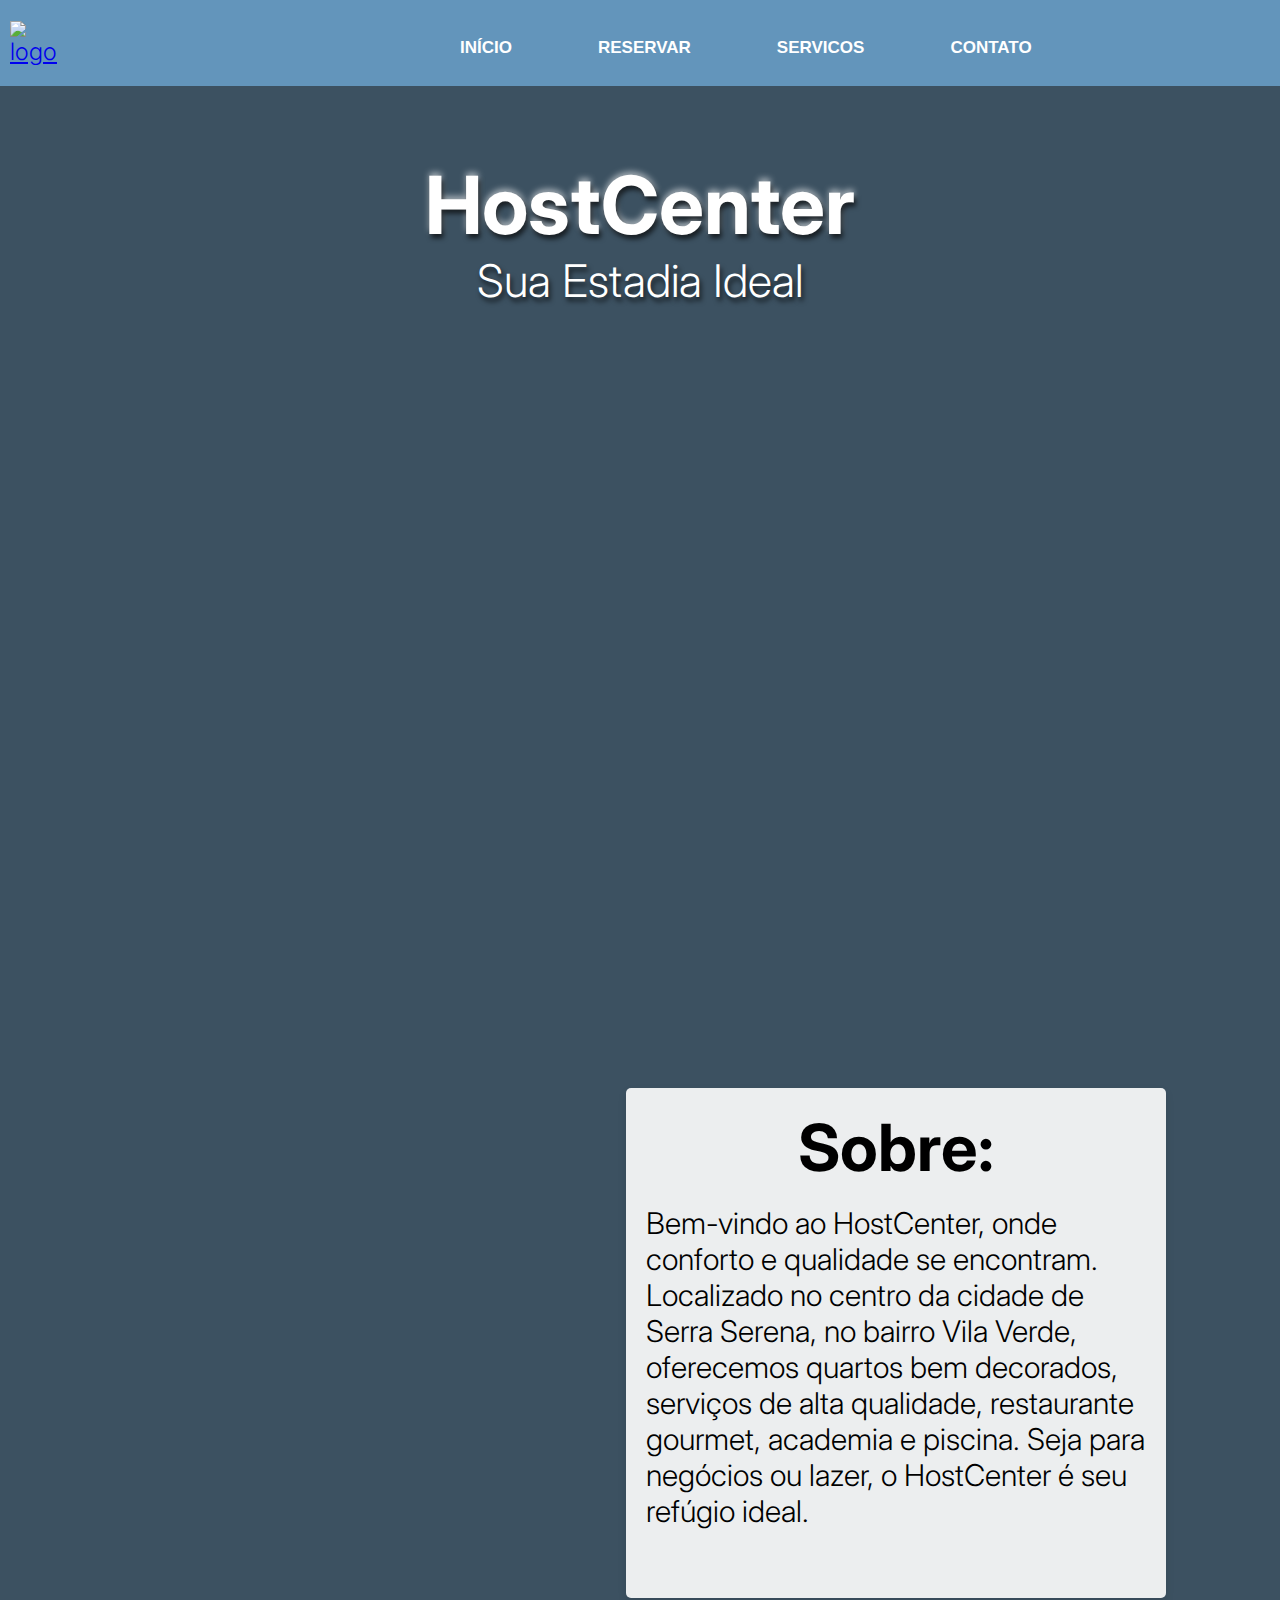
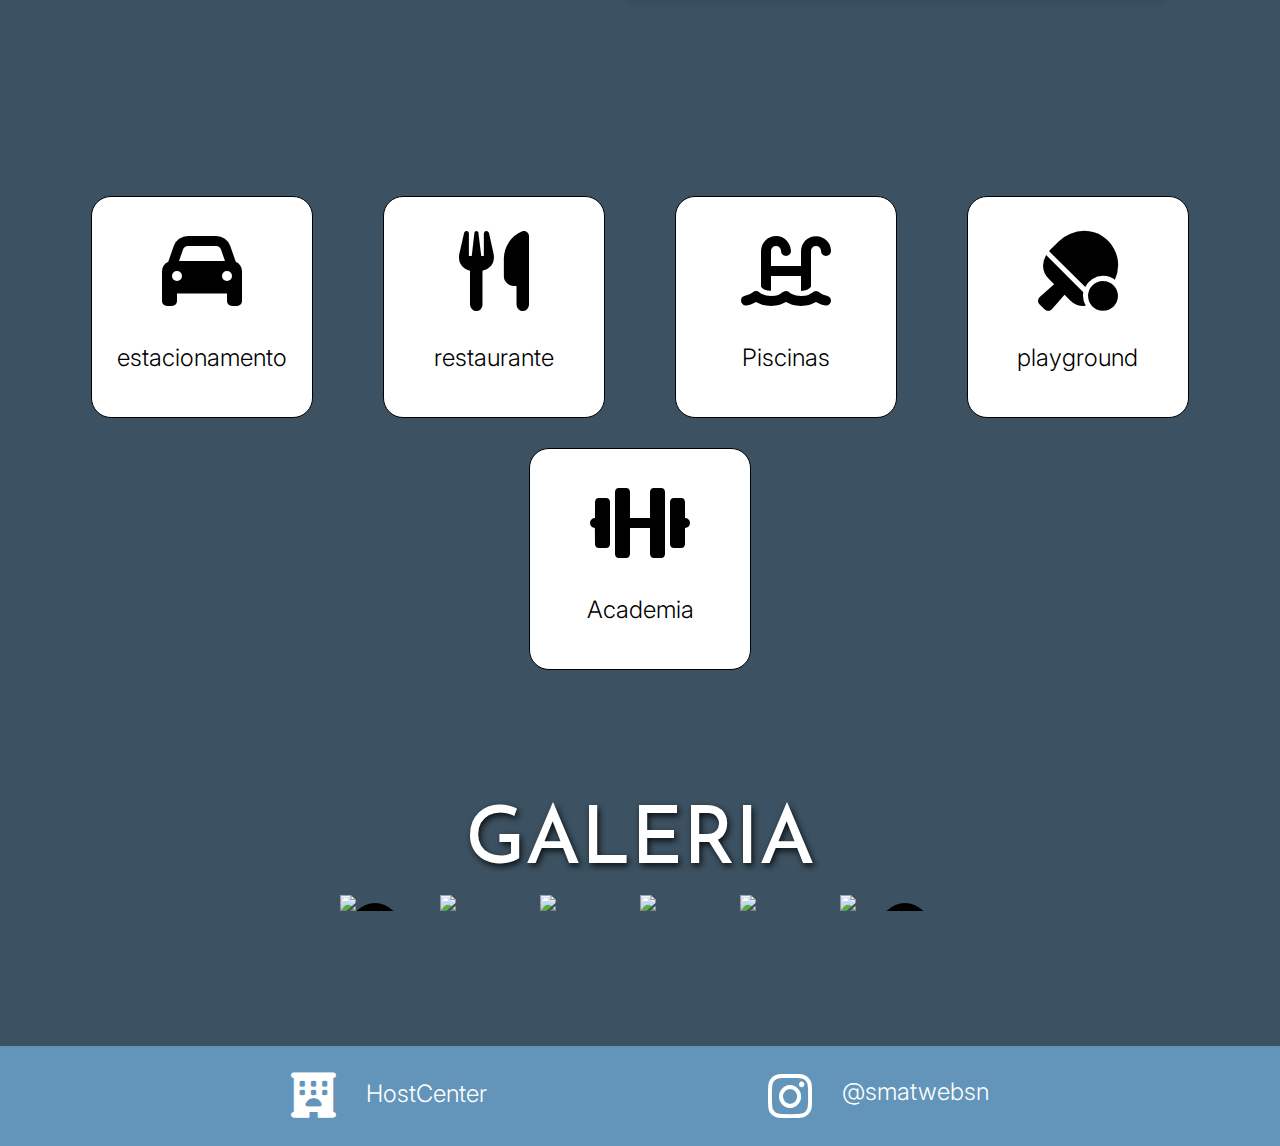
==== index.html @ 7dfc0ca2 "footer" ====
<!DOCTYPE html>
<html lang="pt-BR">
<head>
    <meta charset="UTF-8">
    <meta name="viewport" content="width=device-width, initial-scale=1.0">
    <title>Document</title>
    <link rel="stylesheet" href="css/index.css">
    <script src="js/index.js" defer></script>
    <title>HostCenter - Sua estadia Ideal</title>
    <link rel="stylesheet" href="https://cdnjs.cloudflare.com/ajax/libs/font-awesome/6.0.0-beta3/css/all.min.css">
    <link rel="preconnect" href="https://fonts.googleapis.com">
    <link rel="preconnect" href="https://fonts.gstatic.com" crossorigin>
    <link href="https://fonts.googleapis.com/css2?family=Inter:ital,opsz,wght@0,14..32,100..900;1,14..32,100..900&family=Reem+Kufi:wght@400..700&display=swap" rel="stylesheet">
</head>
<body>
    <header>
        <div id="container">
            <a href="index.html"><img class= "logo" src="./img/logo.png" alt="logo"></li></a>
            <nav>
                <ul>
                    <div id="navEsquerda">
                        <li><h3><a href="./index.html">início</a></h3></li>
                        <li><h3><a href="./reservar.html">Reservar</a></h3></li>
                        <li><h3><a href="./servicos.html">Servicos</a></h3></li>
                        <li><h3><a href="./contato.html">Contato</a></h3></li>
                        <li><h3><a id="login" href="./login.html">Entrar</a></h3></li>
                    </div>
                </ul>
            </nav>
        </div>
    </header>
    <section id="secao1">
        <h1>HostCenter</h1>
        <p>Sua Estadia Ideal</p>
    </section>
    <section id="secao2">
        <div class="imgSobre">
            <div class="sobre">
                <h1>Sobre:</h1>
                <p>Bem-vindo ao HostCenter, onde conforto e qualidade se encontram. Localizado no centro da cidade de Serra Serena, no bairro Vila Verde, oferecemos quartos bem decorados, serviços de alta qualidade, restaurante gourmet, academia e piscina. Seja para negócios ou lazer, o HostCenter é seu refúgio ideal.</p>
            </div>
        </div>
        <div id="recursos">
            <div class="recurso">
                <i class="fa-solid fa-car"></i>
                <p>estacionamento</p>
            </div>
            <div class="recurso">
                <i class="fa-solid fa-utensils"></i>
                <p>restaurante</p>
            </div>
            <div class="recurso">
                <i class="fa-solid fa-water-ladder"></i>
                <p>Piscinas</p>
            </div>
            <div class="recurso">
                <i class="fa-solid fa-table-tennis-paddle-ball"></i>
                <p>playground</p>
            </div>
            <div class="recurso">
                <i class="fa-solid fa-dumbbell"></i>
                <p>Academia</p>
            </div>
        </div>
    </section>
    <section id="secao3">
        <h1>GALERIA</h1>
        <div class="carossel">
            <div class="imgCarossel">
                <img class="galeriaImg" src="./img/galeria1.png">
                <img class="galeriaImg" src="./img/galeria2.png">
                <img class="galeriaImg" src="./img/galeria3.png">
                <img class="galeriaImg" src="./img/galeria4.png">
                <img class="galeriaImg" src="./img/galeria5.png">
                <img class="galeriaImg" src="./img/galeria6.png">
            </div>
            <button class="anterior" onclick="anterior()"><i class="fa-solid fa-angle-left"></i></button>
            <button class="proximo" onclick="proximo()"><i class="fa-solid fa-angle-right"></i></button>
        </div>
    </section>
    <footer>
        <div class="flex" id="footerHostCenter">
            <i id="hotel" class="fa-solid fa-hotel"></i>
            <p>HostCenter</p> 
        </div>
        <div class="flex">
            <i class="fa-brands fa-instagram"></i>
            <p>@smatwebsn</p>
        </div>
    </footer>
</body>
</html>
---- css/index.css ----
/* pagina */
*{
    margin: 0;
    padding: 0;
}

body {
    background: rgba(45, 68, 85, 0.93);
    font-size:x-large;
    font-family: "Inter", sans-serif;
    font-optical-sizing: auto;
    font-weight:300;
    font-style: normal;
}
/* fim pagina */
/* cabeçalho */
header {
    background-color: rgba(99, 149, 187, 1);
    color:white;
    padding: 10px;
    text-align: center;
}

#container {
    max-width: 1300px;
    margin: 0 auto;
    display: flex;
    justify-content: space-between;
    align-items: center;
}

.logo {
    width: 55px;
    
}
#navEsquerda{
    margin-left: 40vh;
    display: flex;
}

nav {
    flex-grow: 1;
    display: flex;
    justify-content: center;
}

nav ul {
    list-style: none;
    display: flex;
    margin: 0;
    padding: 0;
    gap: 20px;
}

nav ul li {
    padding: 16px;
}

nav ul li a {
    color:white;
    text-decoration: none;
    font-size: 17px;
    font-weight: bold;
    font-family: "Outfit", sans-serif;
    text-transform: uppercase;
    margin: 0 3vh;
}

a{
    transition: color 0.3s;
}

a:hover{
    color:rgb(185, 185, 185);
}

#login {
    margin-left: 30vh;
}
/* fim cabeçalho */
/* seção 1 */
#secao1{
    background: url('../img/fundo.jpeg')
    no-repeat center center;
    background-size: cover;
    height: 90vh;
    display: flow-root;
    width: 100%;
    
}
#secao1 h1{
    text-align: center;
    color: white;
    font-size: 80px;
    text-shadow: 2px 4px 5px rgba(0, 0, 0, 0.685), 
    0px -3px 6px rgba(255, 255, 255, 0.558);
    margin-top: 70px;
    
}
#secao1 p{
    text-align: center;
    color: white;
    font-size: 45px;
    text-shadow: 2px 4px 5px rgba(0, 0, 0, 0.685);
}

/* fim seção 1 */
/* secão 2 */

/* sobre */
#secao2{
    margin-top: 150px;
}
.imgSobre {
    background: url('../img/check-in.png') no-repeat center center;
    background-size: cover;
    height: 600px;
    width: 1300px;
    position: relative;
    border-radius: 20px;
    margin: 50px auto;
    max-width: 90%;
    min-width: 600px;
}

.sobre {
    position: absolute;
    top: 7%;
    right: 50px;
    background-color: rgba(255, 255, 255, 0.9);
    padding: 20px;
    width: 500px;
    height: 470px;
    border-radius: 5px;
    box-shadow: 0 4px 8px rgba(0, 0, 0, 0.1);
    max-width: 70%;
    min-width: 450px;
}

.sobre h1 {
    font-size: 65px;
    text-align: center;
}

.sobre p {
    margin-top: 18px;
    font-size: 30px;
}
/* fim sobre */
/* recursos */
#recursos{
    display: flex;
    flex-wrap: wrap;
    justify-content: center;
    max-width: 90%;
    min-width: 600px;
    width: 1470px;
    margin: auto;
    gap: 15px;
    margin-top: 150px;
}
.recurso{
    width: 200px;
    height: 200px;
    padding: 10px;
    background-color:white;
    margin-bottom: 15px;
    margin-left: auto;
    margin-right: auto;
    border: solid 1px black;
    border-radius: 20px;
    text-align: center;
    
}
.fa-solid{
    font-size: 80px;
    margin-top: 12%;
    margin-bottom: 6%;
}
.recurso p{
    margin-top: 20px;
}

/* fim recursos */
/* fim seção 2 */
/* seção 3 */
#secao3 h1{
    text-align: center;
    color: white;
    font-size: 80px;
    text-shadow: 2px 3px 6px rgba(0, 0, 0, 0.8);
    margin-top: 90px;
    font-family: "Reem Kufi", sans-serif;
    font-optical-sizing: auto;
    font-weight:300;
    font-style: normal;
}
/* galeria */
.carossel {
    position: relative;
    width: 750px;
    margin: auto;
    overflow: hidden;
    margin-top: 50px;

    position: relative;
    width: 100%;
    max-width: 600px;
    margin: auto;
    overflow: hidden;
}

.imgCarossel {
    display: flex;
    transition: transform 0.5s ease;
}
.galeriaImg{
    width: 750px;
}

img {
    width: 100%;
}

button {
    position: absolute;
    top: 50%;
    background-color: black;
    border: none;
    padding: 10px;
    cursor: pointer;
    width: 50px;
    height: 50px;
    border-radius: 900px;
    color: white;
}
button:hover{
    border: solid rgb(82, 82, 82) 2px;
    transform: scale(1.2);
}
button .fa-solid{
    font-size: 25px;
}

.anterior {
    left: 10px;
}

.proximo {
    right: 10px;
}  
/* fim galeria */
/* fim seção 3 */
/* footer */

footer{
    margin-top: 15vh;
    background-color:rgba(99, 149, 187, 1);
    color:white;
    text-align: left;
    padding: 10px;
    bottom: 0;
    display: flex;
    justify-content: space-evenly;
    align-items: center;
    height: 80px;
}

footer a{
    text-decoration: none;
    color: black;
}

.fa-instagram{
    font-size: 50px;
}
.fa-hotel{
    font-size: 45px;
    margin-bottom: 25px;
}
.flex{
    display: flex;
}
.flex p{
    margin-top: 6px;
    margin-left: 30px;
}
#footerHostCenter p{
    margin-top: 30px;
}
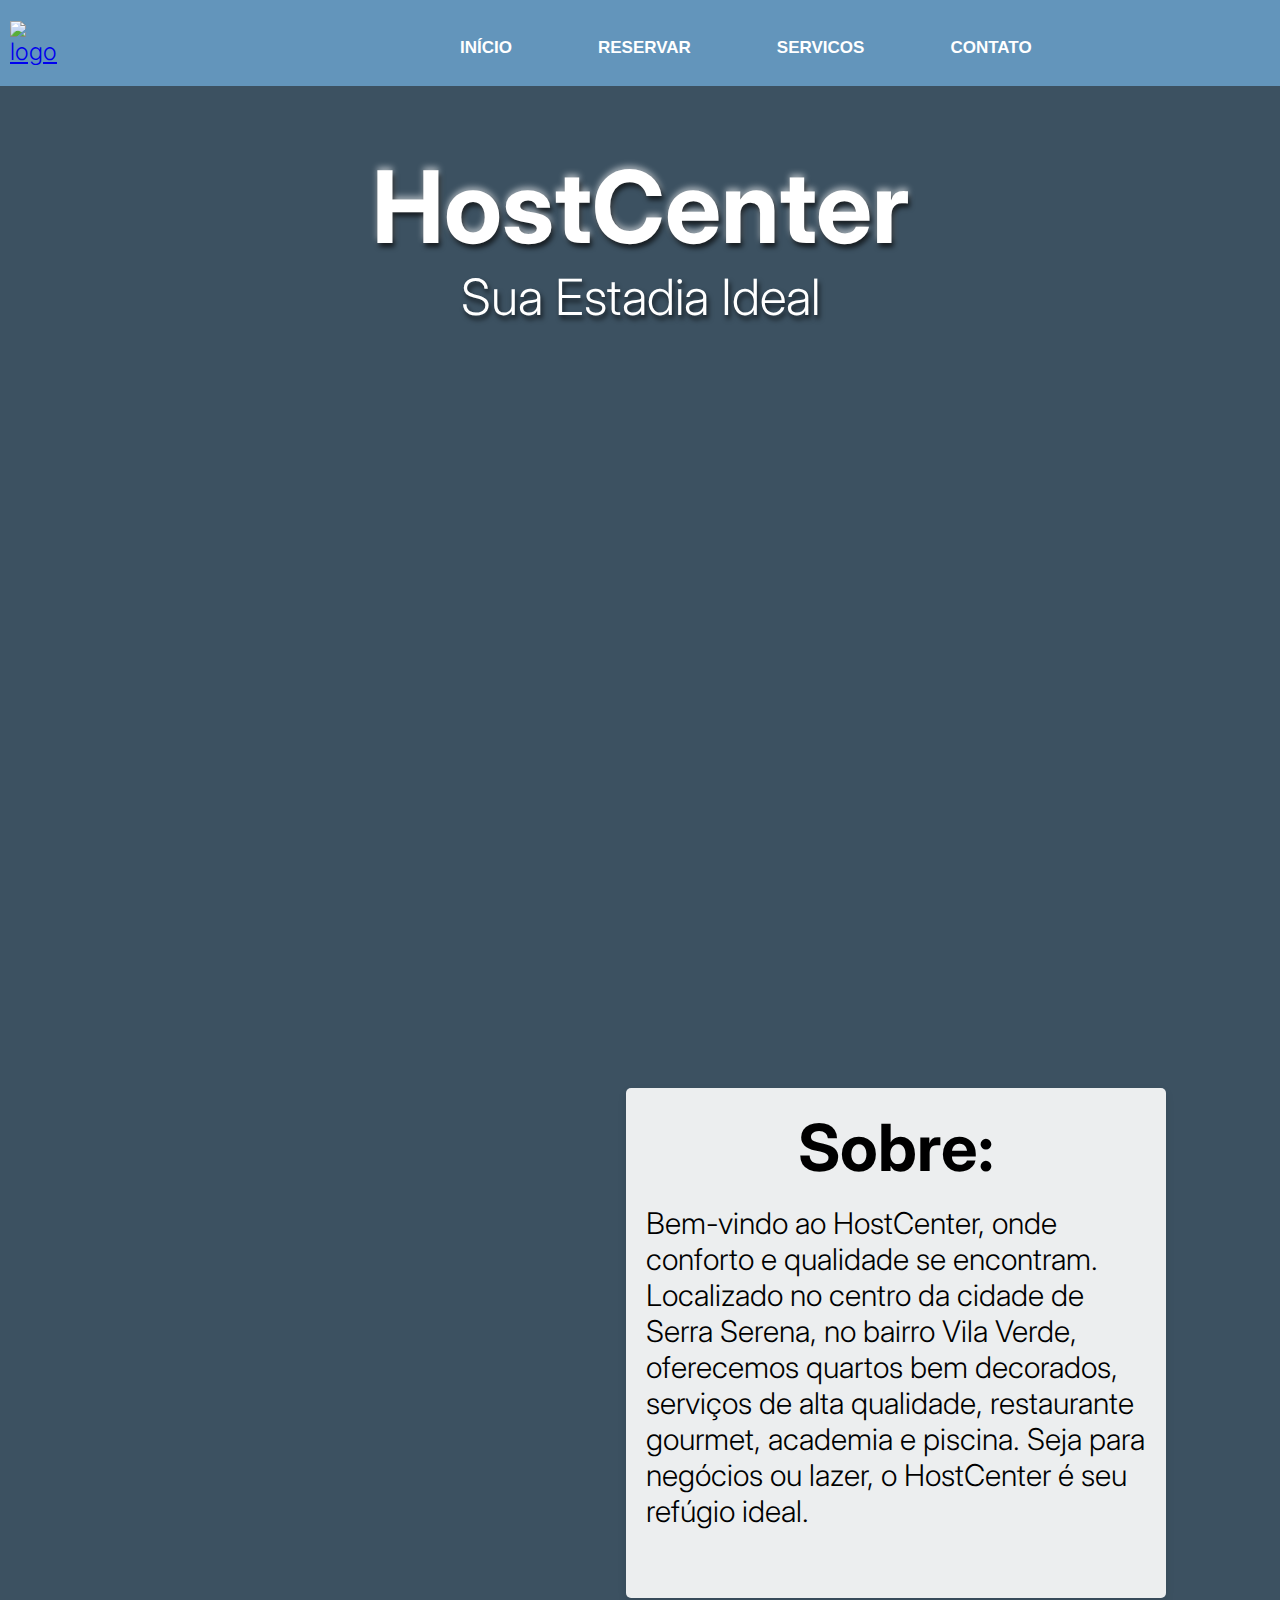
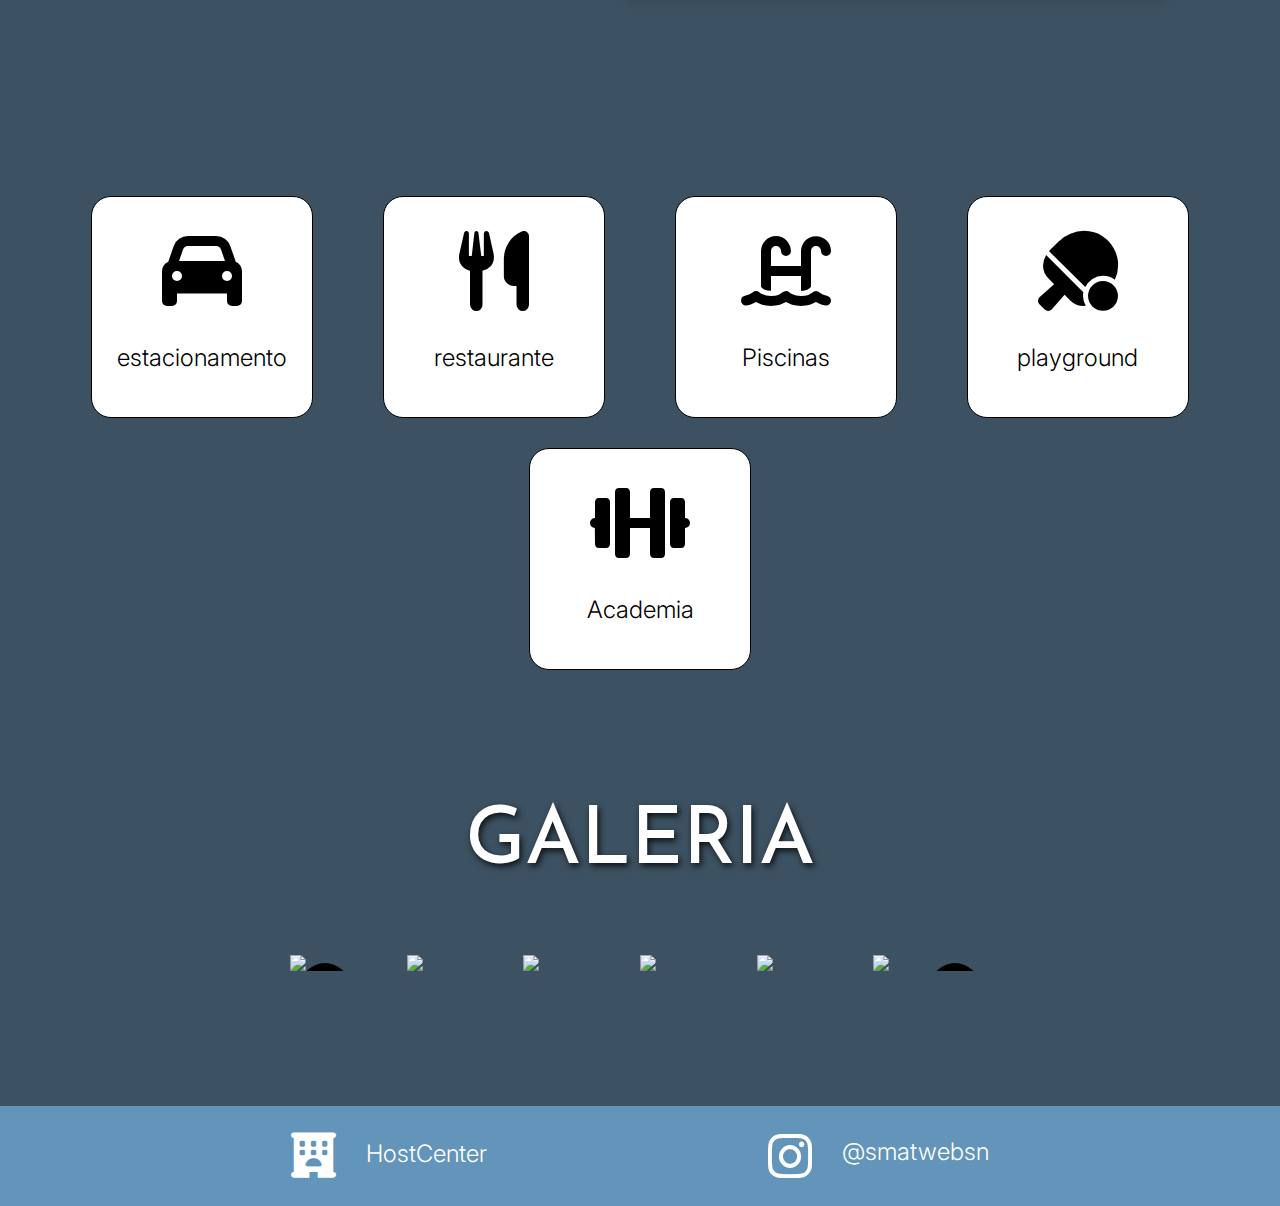
==== commit 04642bfa: "Merge branch 'main' of https://github.com/lucasbalderrama/HostCenter" ====
--- a/index.html
+++ b/index.html
@@ -3,7 +3,6 @@
 <head>
     <meta charset="UTF-8">
     <meta name="viewport" content="width=device-width, initial-scale=1.0">
-    <title>Document</title>
     <link rel="stylesheet" href="css/index.css">
     <script src="js/index.js" defer></script>
     <title>HostCenter - Sua estadia Ideal</title>
--- a/css/index.css
+++ b/css/index.css
@@ -91,16 +91,16 @@
 #secao1 h1{
     text-align: center;
     color: white;
-    font-size: 80px;
+    font-size: 100px;
     text-shadow: 2px 4px 5px rgba(0, 0, 0, 0.685), 
     0px -3px 6px rgba(255, 255, 255, 0.558);
-    margin-top: 70px;
+    margin-top: 60px;
     
 }
 #secao1 p{
     text-align: center;
     color: white;
-    font-size: 45px;
+    font-size: 50px;
     text-shadow: 2px 4px 5px rgba(0, 0, 0, 0.685);
 }
 
@@ -195,32 +195,25 @@
     font-weight:300;
     font-style: normal;
 }
-/* galeria */
+
 .carossel {
     position: relative;
-    width: 750px;
+    width: 100%;
+    max-width: 700px;
     margin: auto;
     overflow: hidden;
-    margin-top: 50px;
-
-    position: relative;
-    width: 100%;
-    max-width: 600px;
-    margin: auto;
-    overflow: hidden;
+    margin-top: 60px;
 }
 
 .imgCarossel {
     display: flex;
     transition: transform 0.5s ease;
-}
-.galeriaImg{
-    width: 750px;
 }
 
 img {
     width: 100%;
 }
+
 
 button {
     position: absolute;
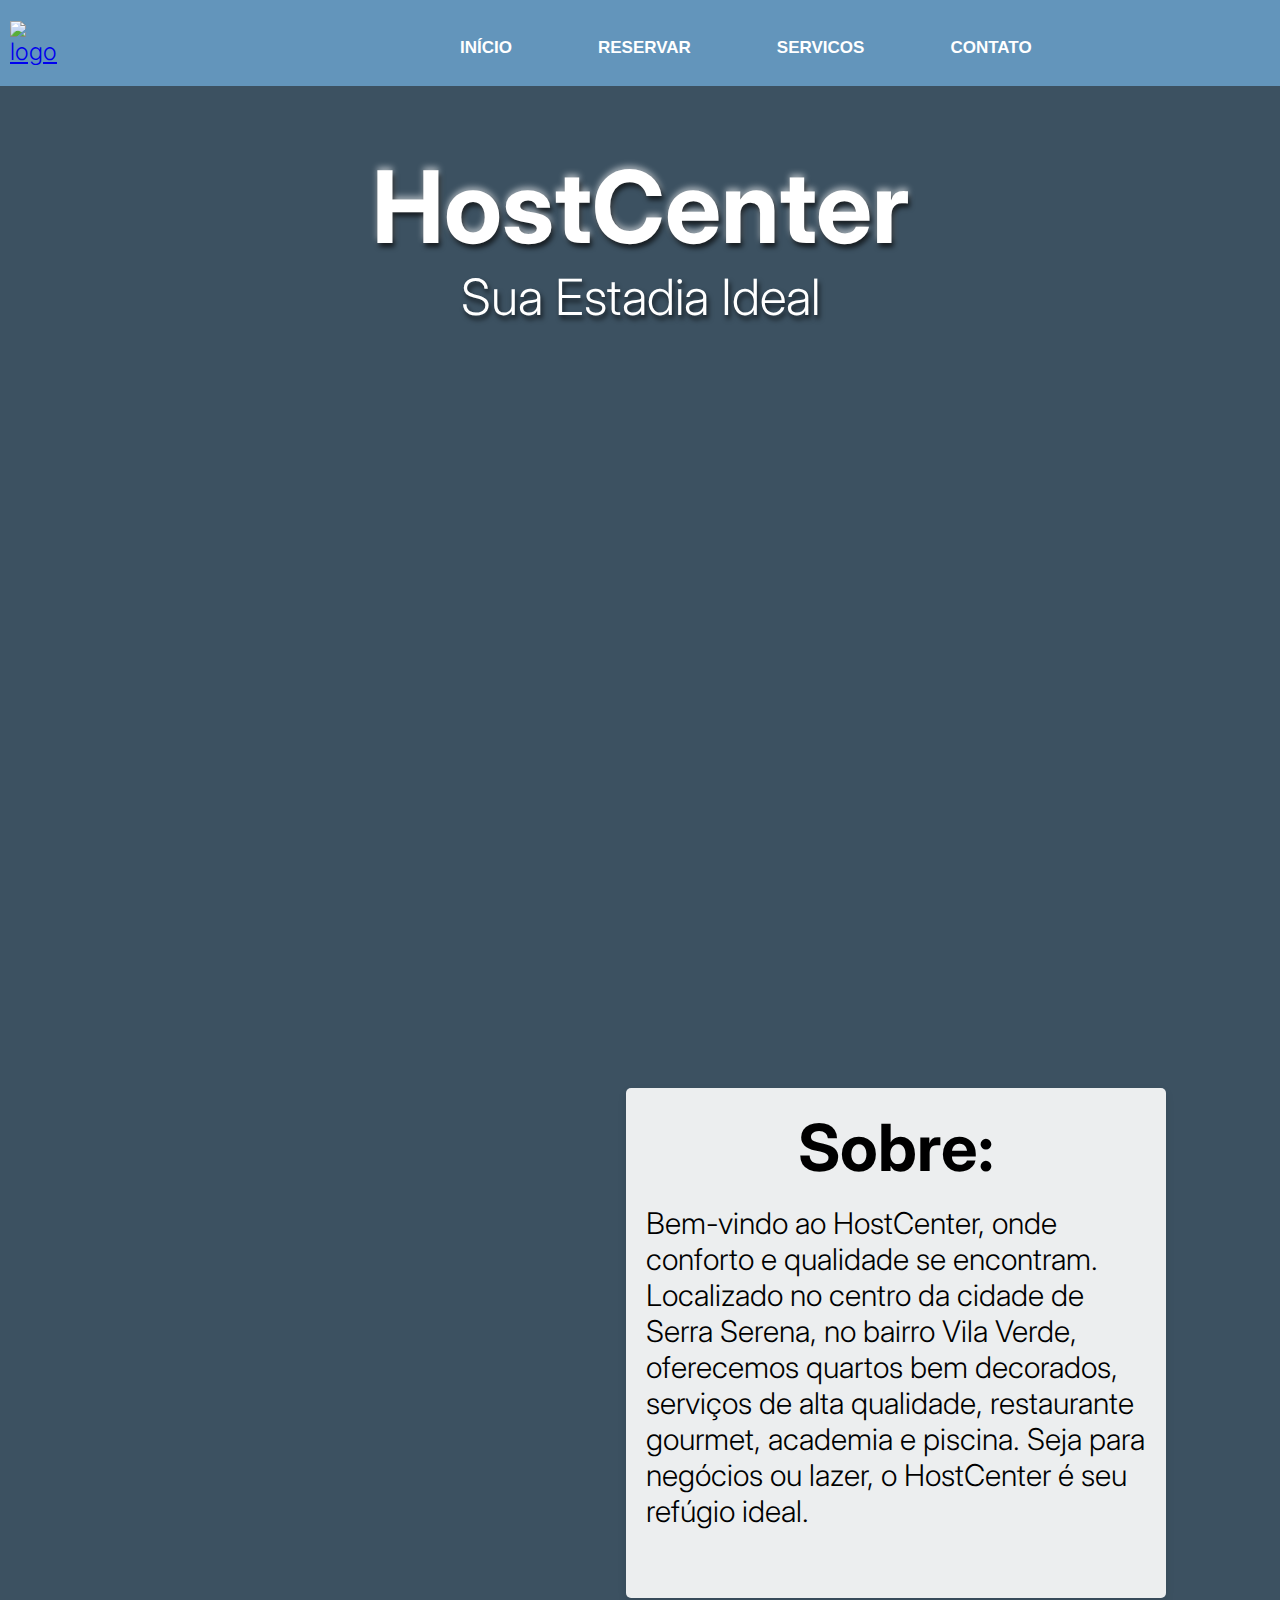
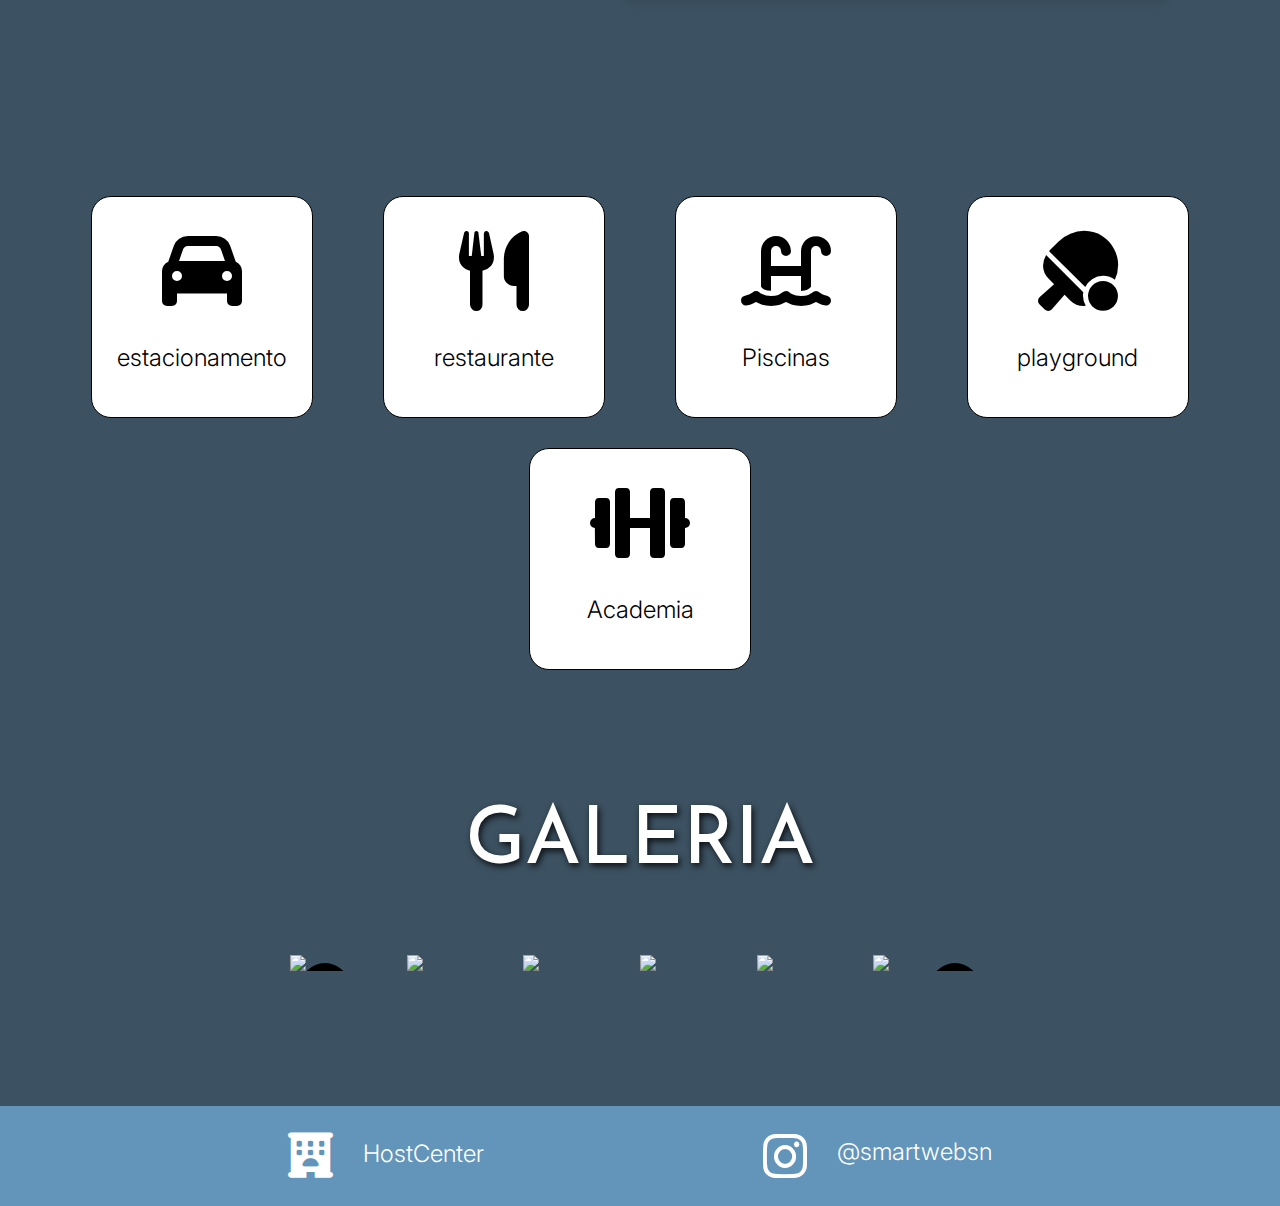
==== commit 1fdd29e2: "contato" ====
--- a/index.html
+++ b/index.html
@@ -84,7 +84,7 @@
         </div>
         <div class="flex">
             <i class="fa-brands fa-instagram"></i>
-            <p>@smatwebsn</p>
+            <p>@smartwebsn</p>
         </div>
     </footer>
 </body>
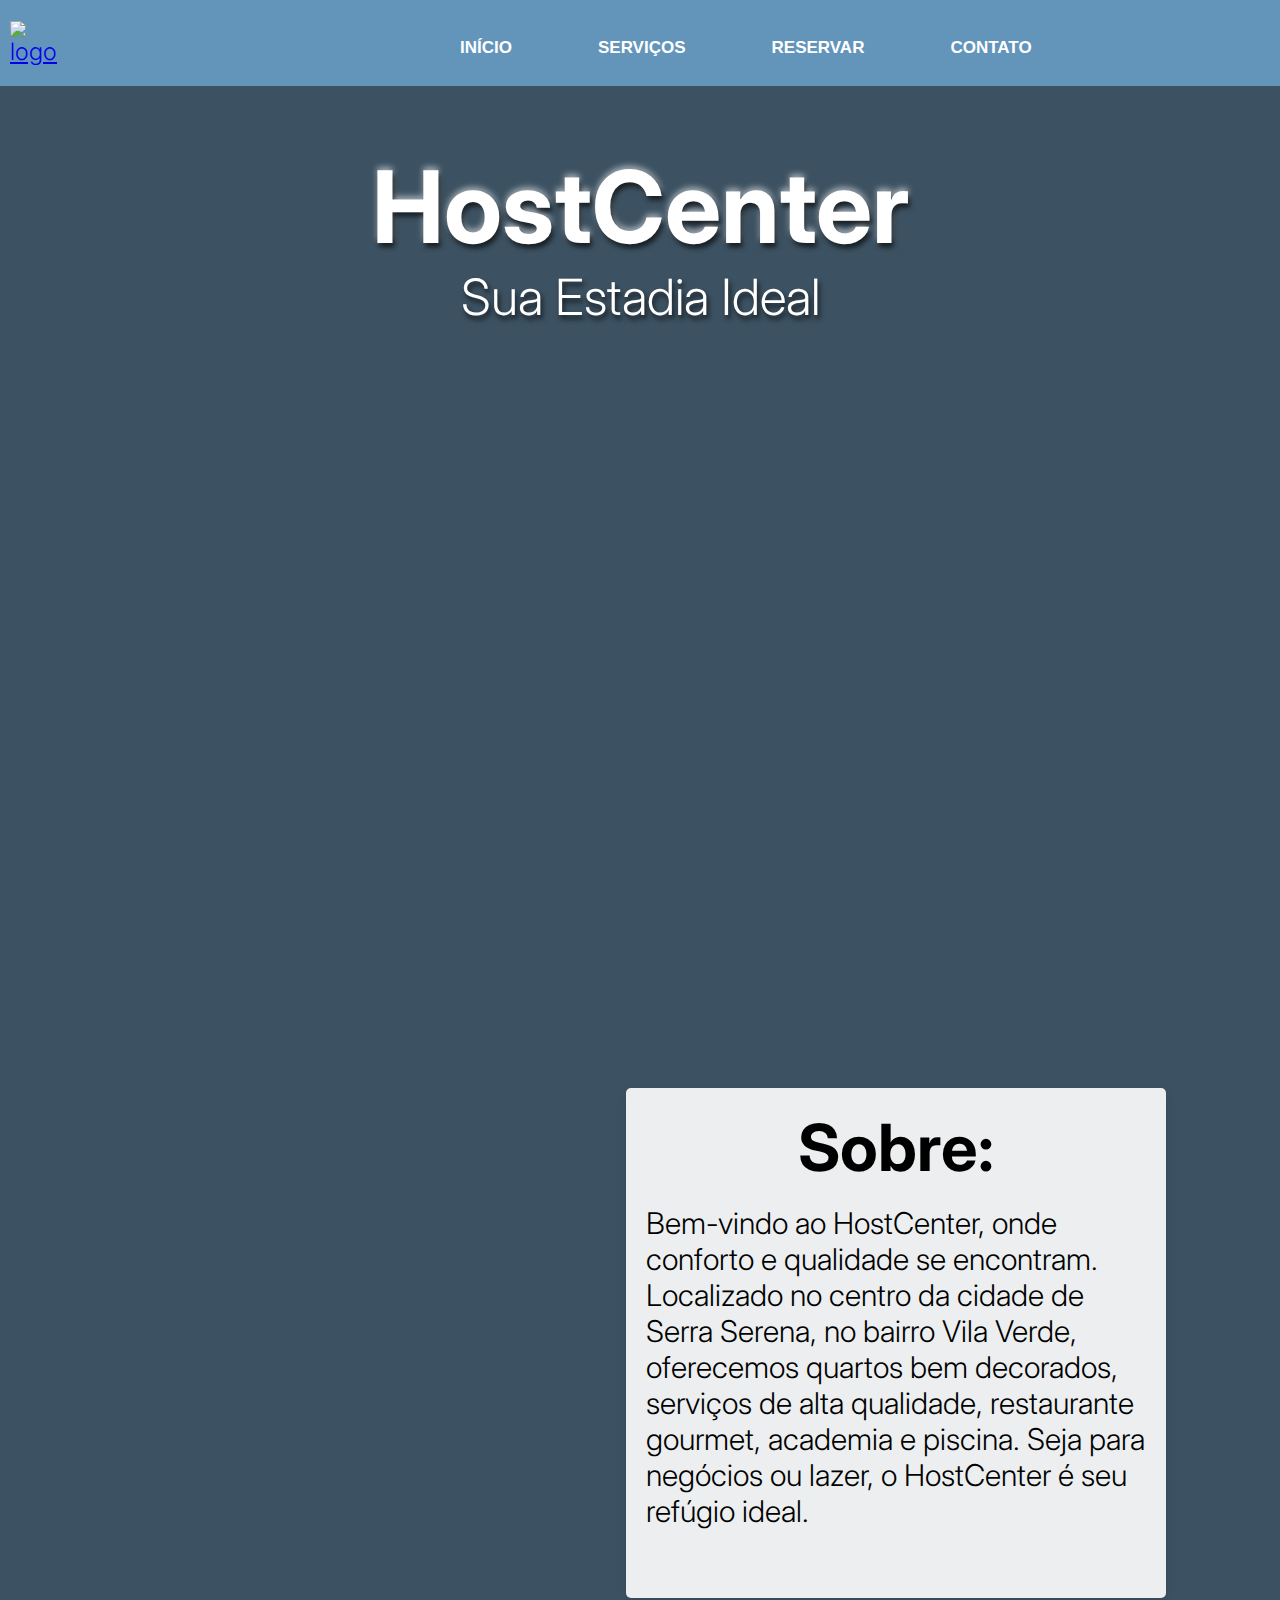
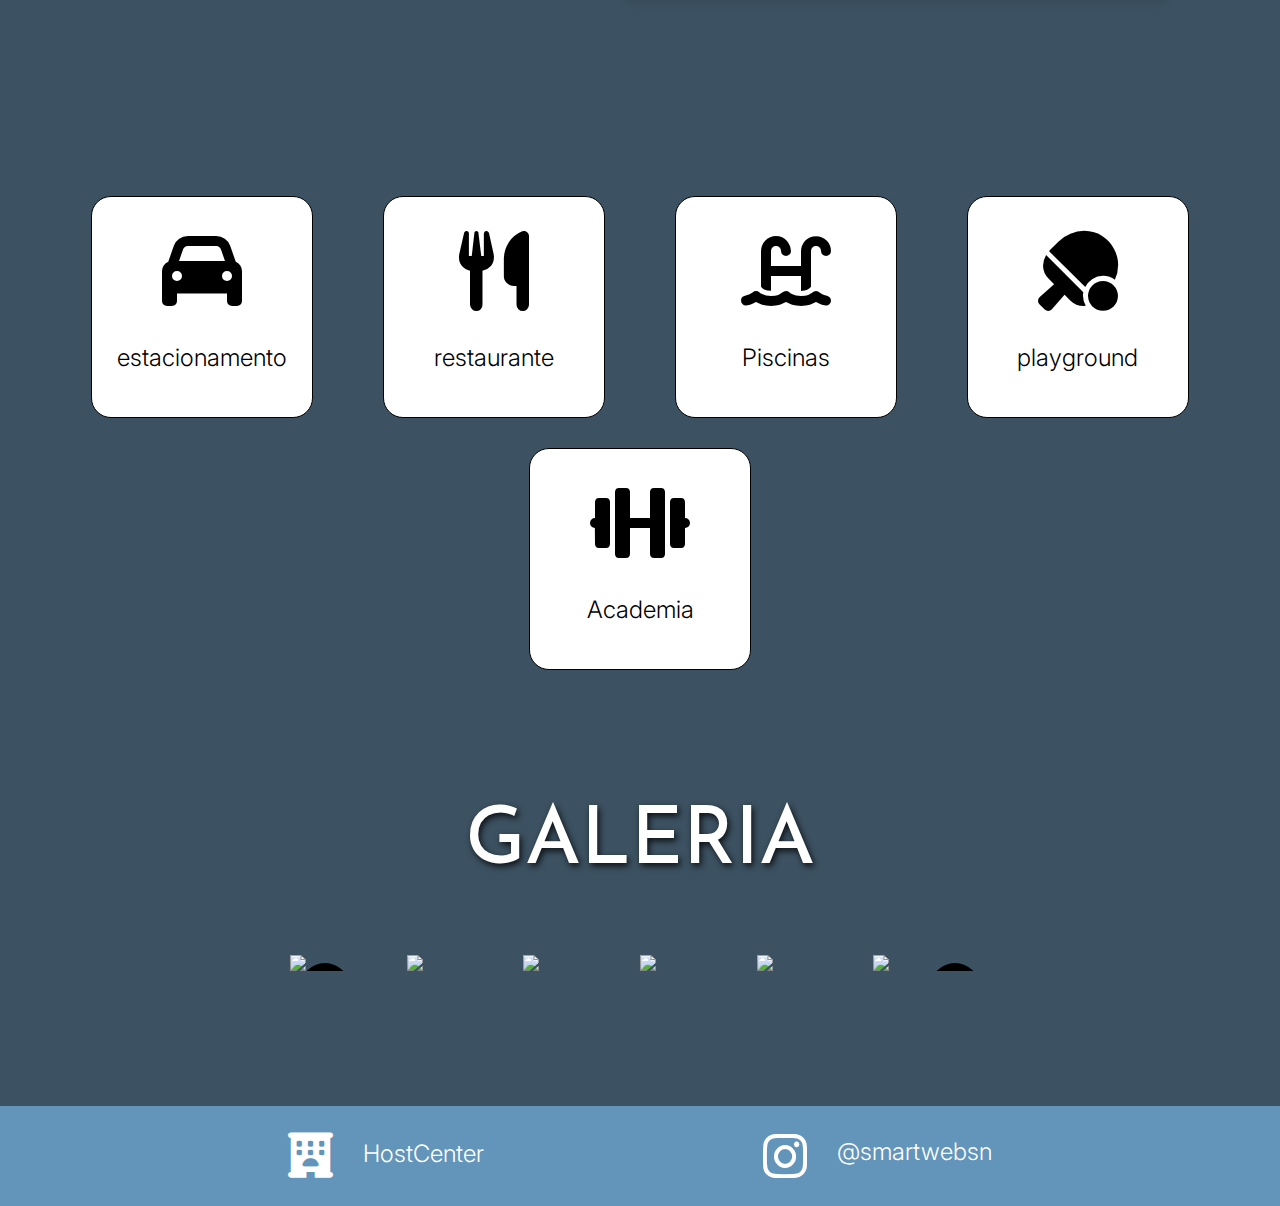
==== commit 1a29d34f: "Merge branch 'main' of https://github.com/lucasbalderrama/HostCenter" ====
--- a/index.html
+++ b/index.html
@@ -19,8 +19,8 @@
                 <ul>
                     <div id="navEsquerda">
                         <li><h3><a href="./index.html">início</a></h3></li>
+                        <li><h3><a href="./servicos.html">Serviços</a></h3></li>
                         <li><h3><a href="./reservar.html">Reservar</a></h3></li>
-                        <li><h3><a href="./servicos.html">Servicos</a></h3></li>
                         <li><h3><a href="./contato.html">Contato</a></h3></li>
                         <li><h3><a id="login" href="./login.html">Entrar</a></h3></li>
                     </div>
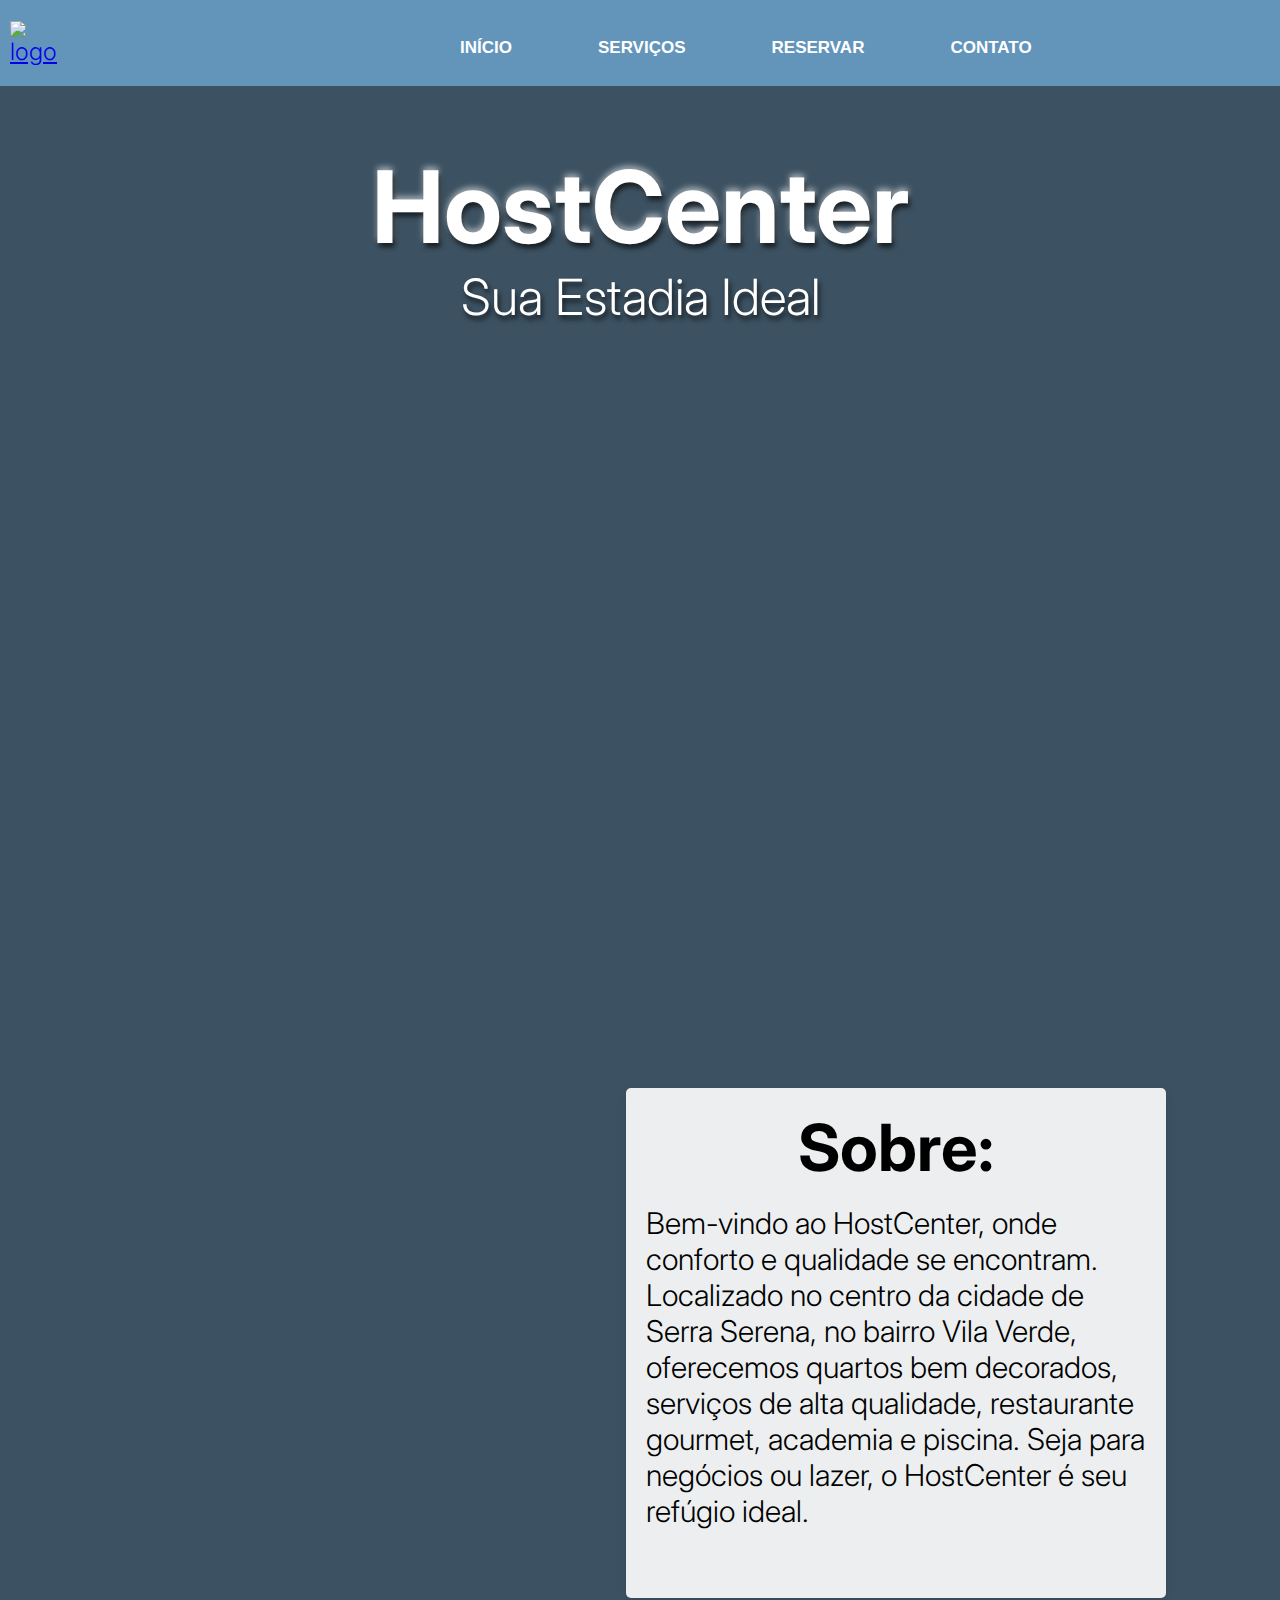
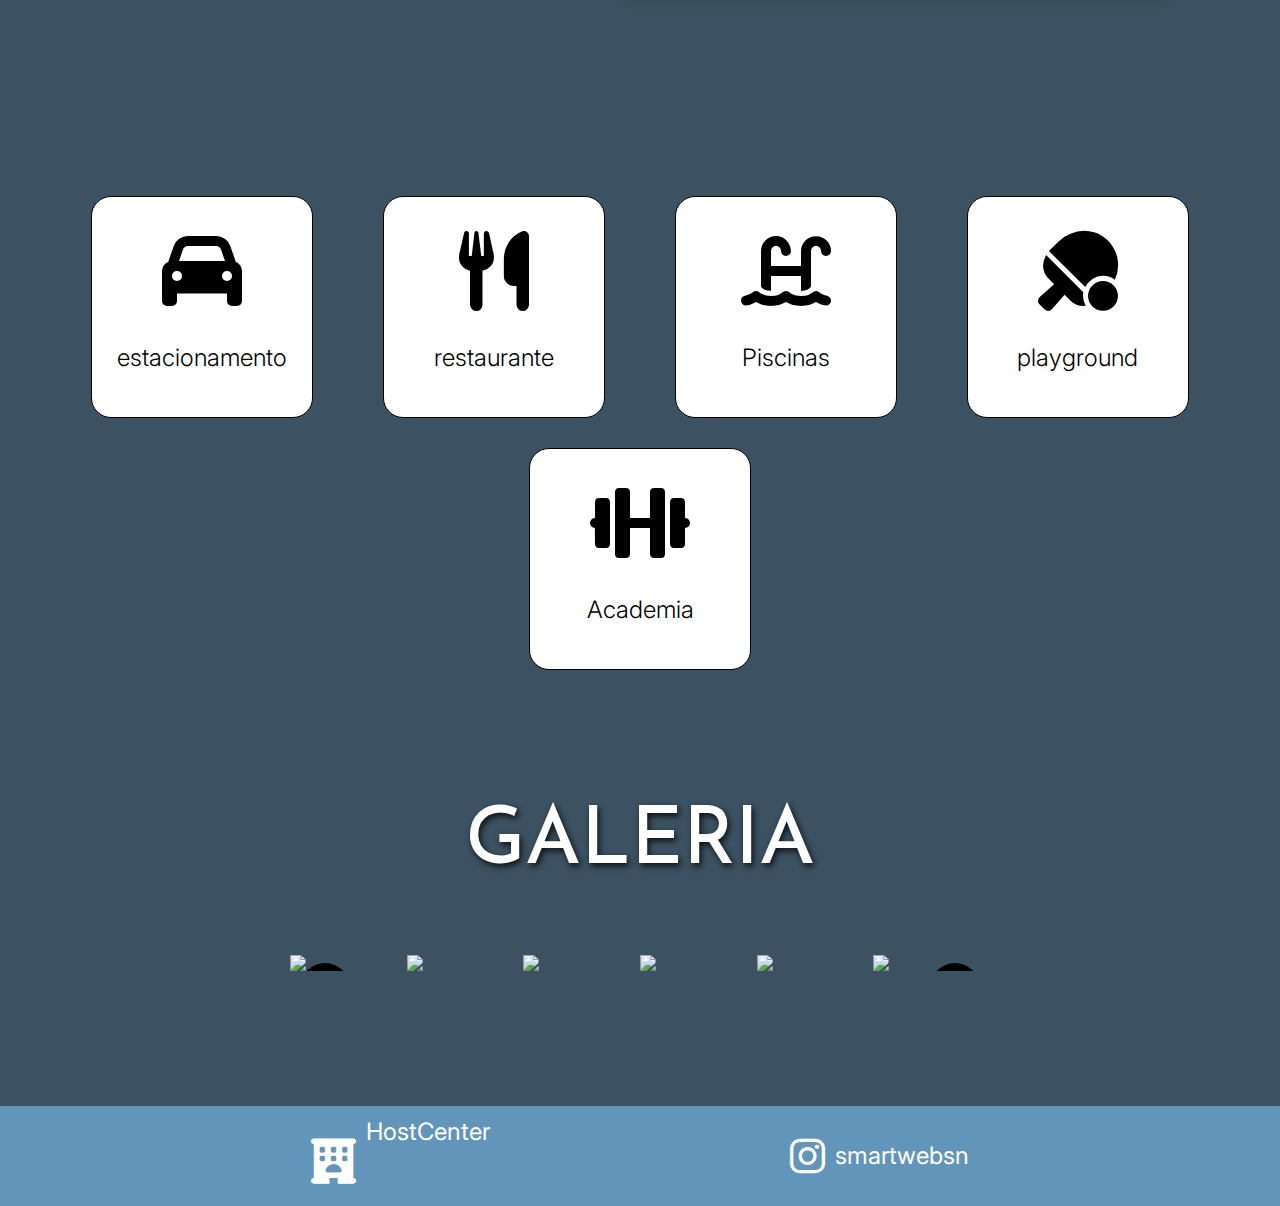
==== commit 66a5e13b: "nav bar e footer" ====
--- a/index.html
+++ b/index.html
@@ -78,13 +78,13 @@
         </div>
     </section>
     <footer>
-        <div class="flex" id="footerHostCenter">
+        <div class="flex">
             <i id="hotel" class="fa-solid fa-hotel"></i>
             <p>HostCenter</p> 
         </div>
         <div class="flex">
             <i class="fa-brands fa-instagram"></i>
-            <p>@smartwebsn</p>
+            <a href="#">smartwebsn</a>
         </div>
     </footer>
 </body>
--- a/css/index.css
+++ b/css/index.css
@@ -261,23 +261,26 @@
 
 footer a{
     text-decoration: none;
-    color: black;
+    margin-top: 5px;
 }
 
 .fa-instagram{
-    font-size: 50px;
+    font-size: 40px;
 }
 .fa-hotel{
     font-size: 45px;
-    margin-bottom: 25px;
 }
 .flex{
     display: flex;
 }
-.flex p{
-    margin-top: 6px;
-    margin-left: 30px;
-}
-#footerHostCenter p{
+.flex a, .flex p{
+    margin-left: 10px;
+    color:white;
+    font-weight: bolder;
+    font-family: "Inter", sans-serif;
+}
+#footerHostCenter a, #footerHostCenter p{
     margin-top: 30px;
-}+}
+
+
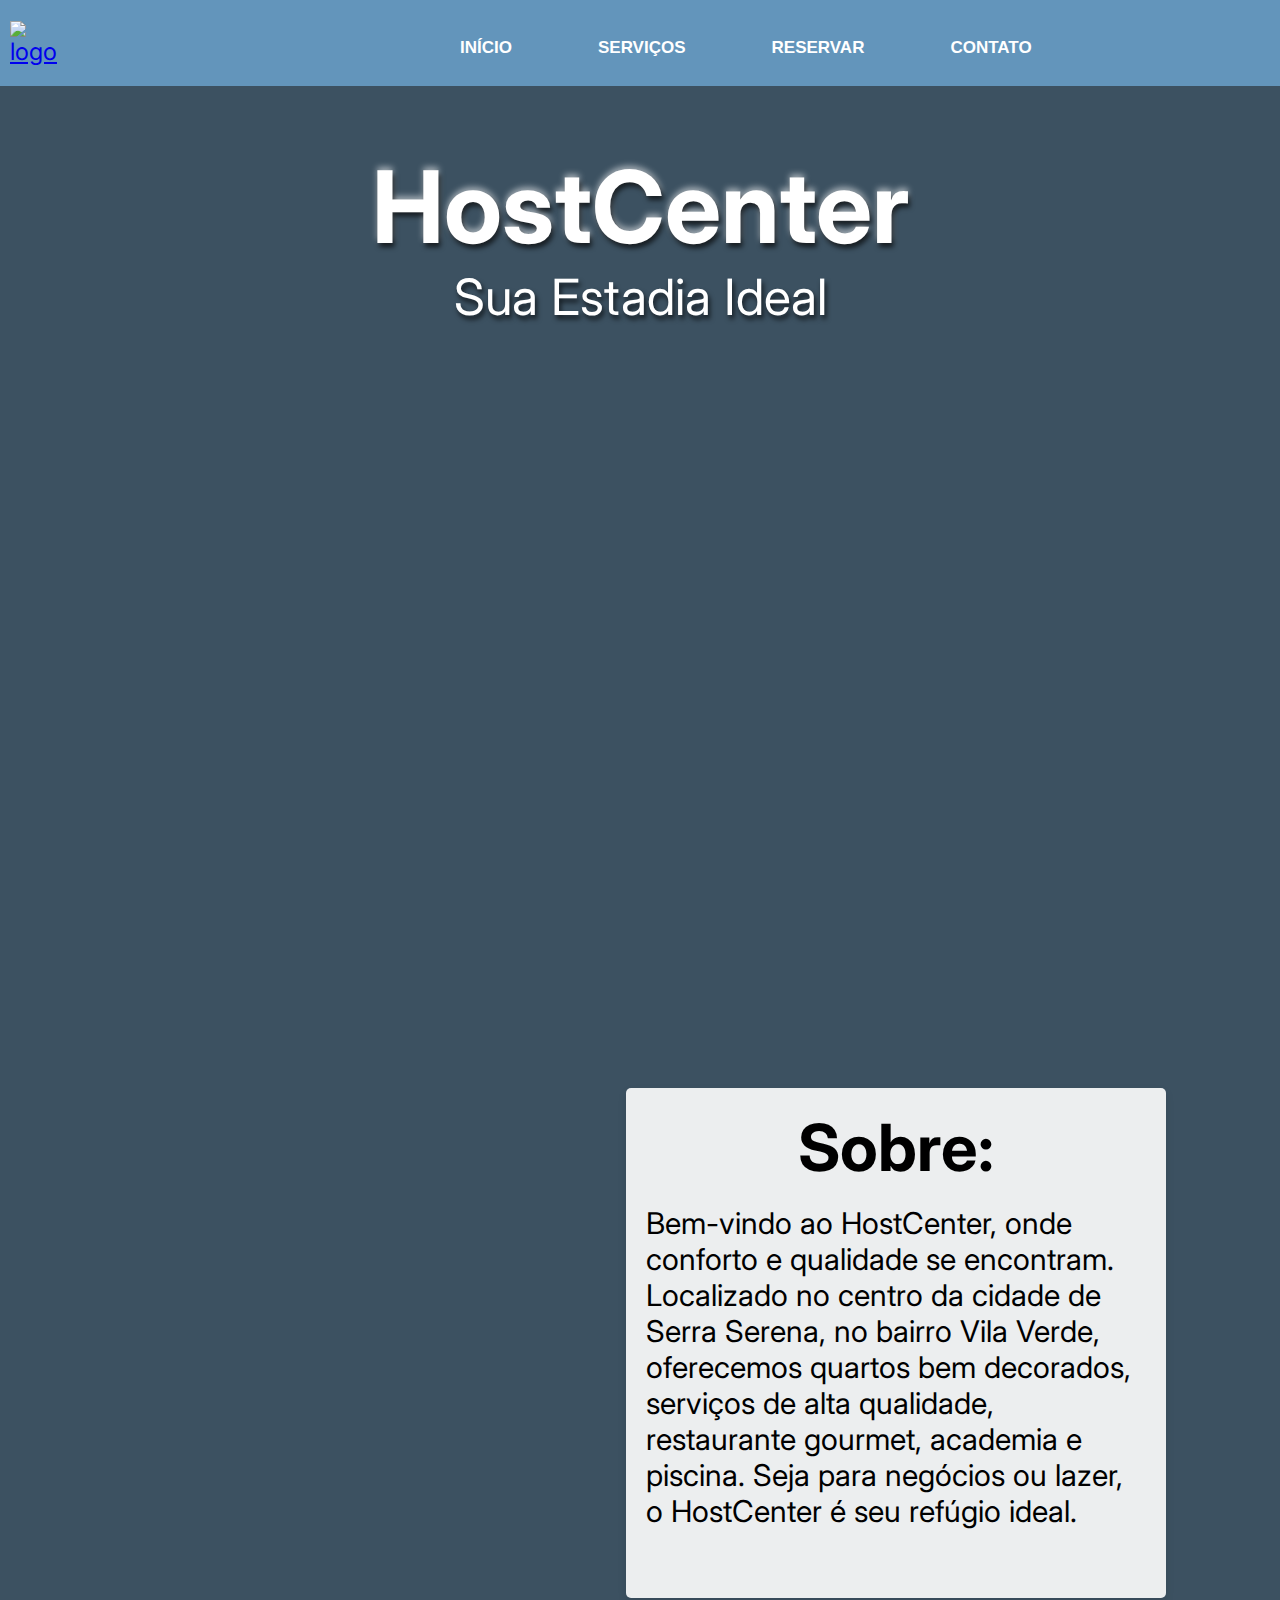
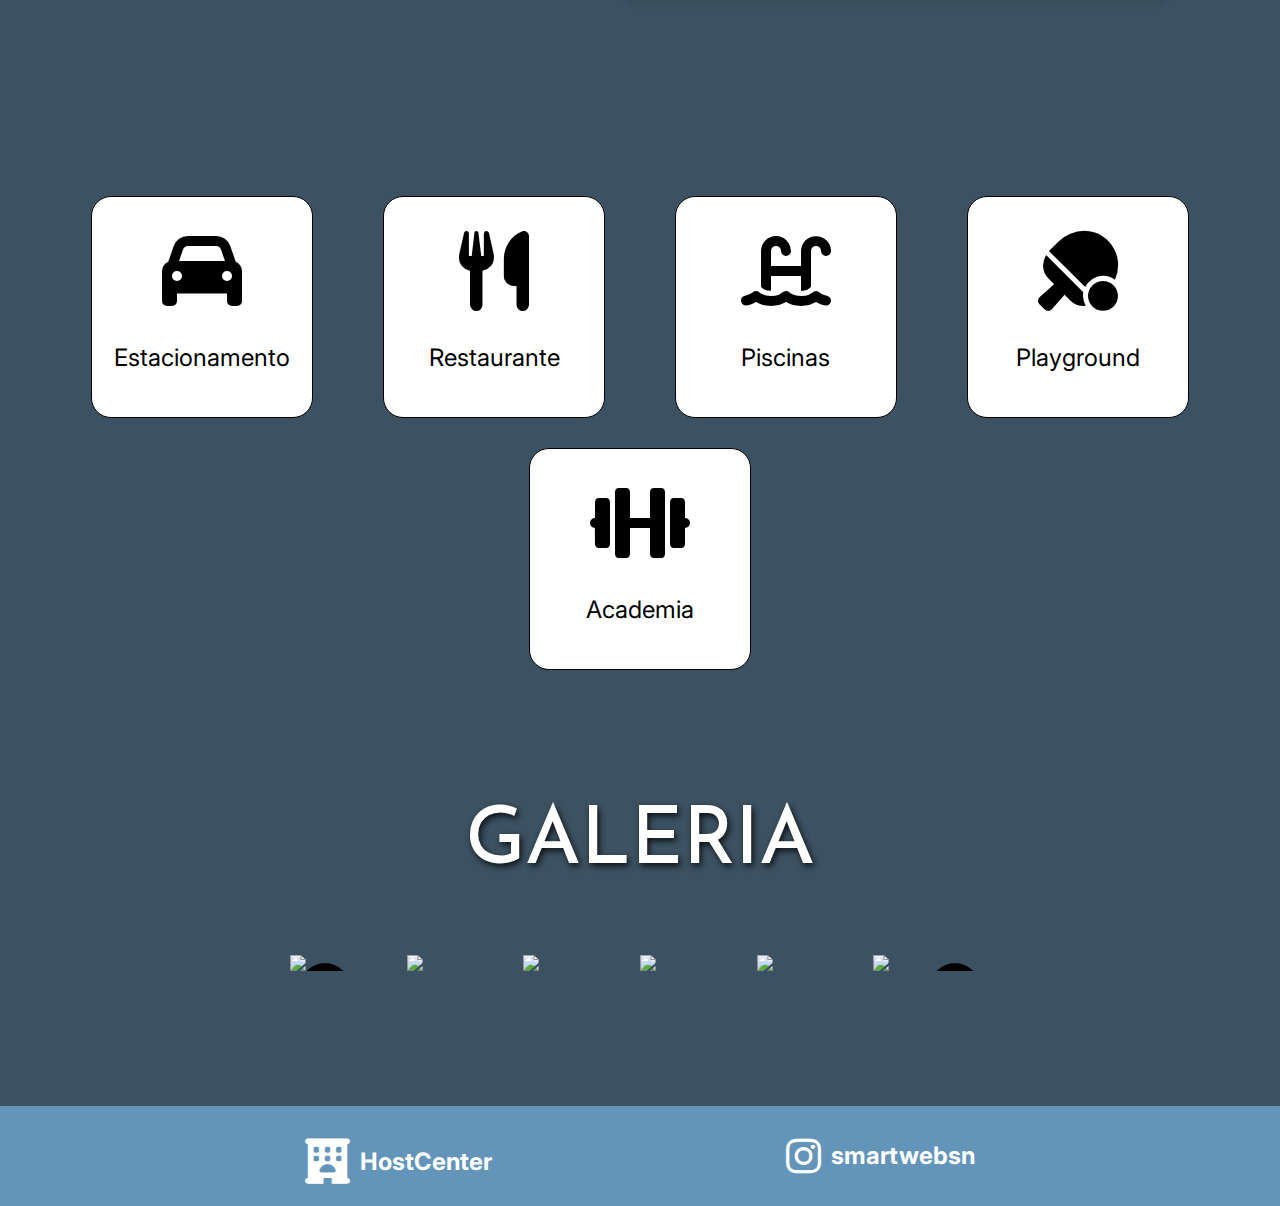
==== commit c3ebda6c: "footer arrumados" ====
--- a/index.html
+++ b/index.html
@@ -42,11 +42,11 @@
         <div id="recursos">
             <div class="recurso">
                 <i class="fa-solid fa-car"></i>
-                <p>estacionamento</p>
+                <p>Estacionamento</p>
             </div>
             <div class="recurso">
                 <i class="fa-solid fa-utensils"></i>
-                <p>restaurante</p>
+                <p>Restaurante</p>
             </div>
             <div class="recurso">
                 <i class="fa-solid fa-water-ladder"></i>
@@ -54,7 +54,7 @@
             </div>
             <div class="recurso">
                 <i class="fa-solid fa-table-tennis-paddle-ball"></i>
-                <p>playground</p>
+                <p>Playground</p>
             </div>
             <div class="recurso">
                 <i class="fa-solid fa-dumbbell"></i>
--- a/css/index.css
+++ b/css/index.css
@@ -9,7 +9,6 @@
     font-size:x-large;
     font-family: "Inter", sans-serif;
     font-optical-sizing: auto;
-    font-weight:300;
     font-style: normal;
 }
 /* fim pagina */
@@ -276,10 +275,10 @@
 .flex a, .flex p{
     margin-left: 10px;
     color:white;
+    font-family: "Inter", sans-serif;
     font-weight: bolder;
-    font-family: "Inter", sans-serif;
-}
-#footerHostCenter a, #footerHostCenter p{
+}
+.flex p{
     margin-top: 30px;
 }
 
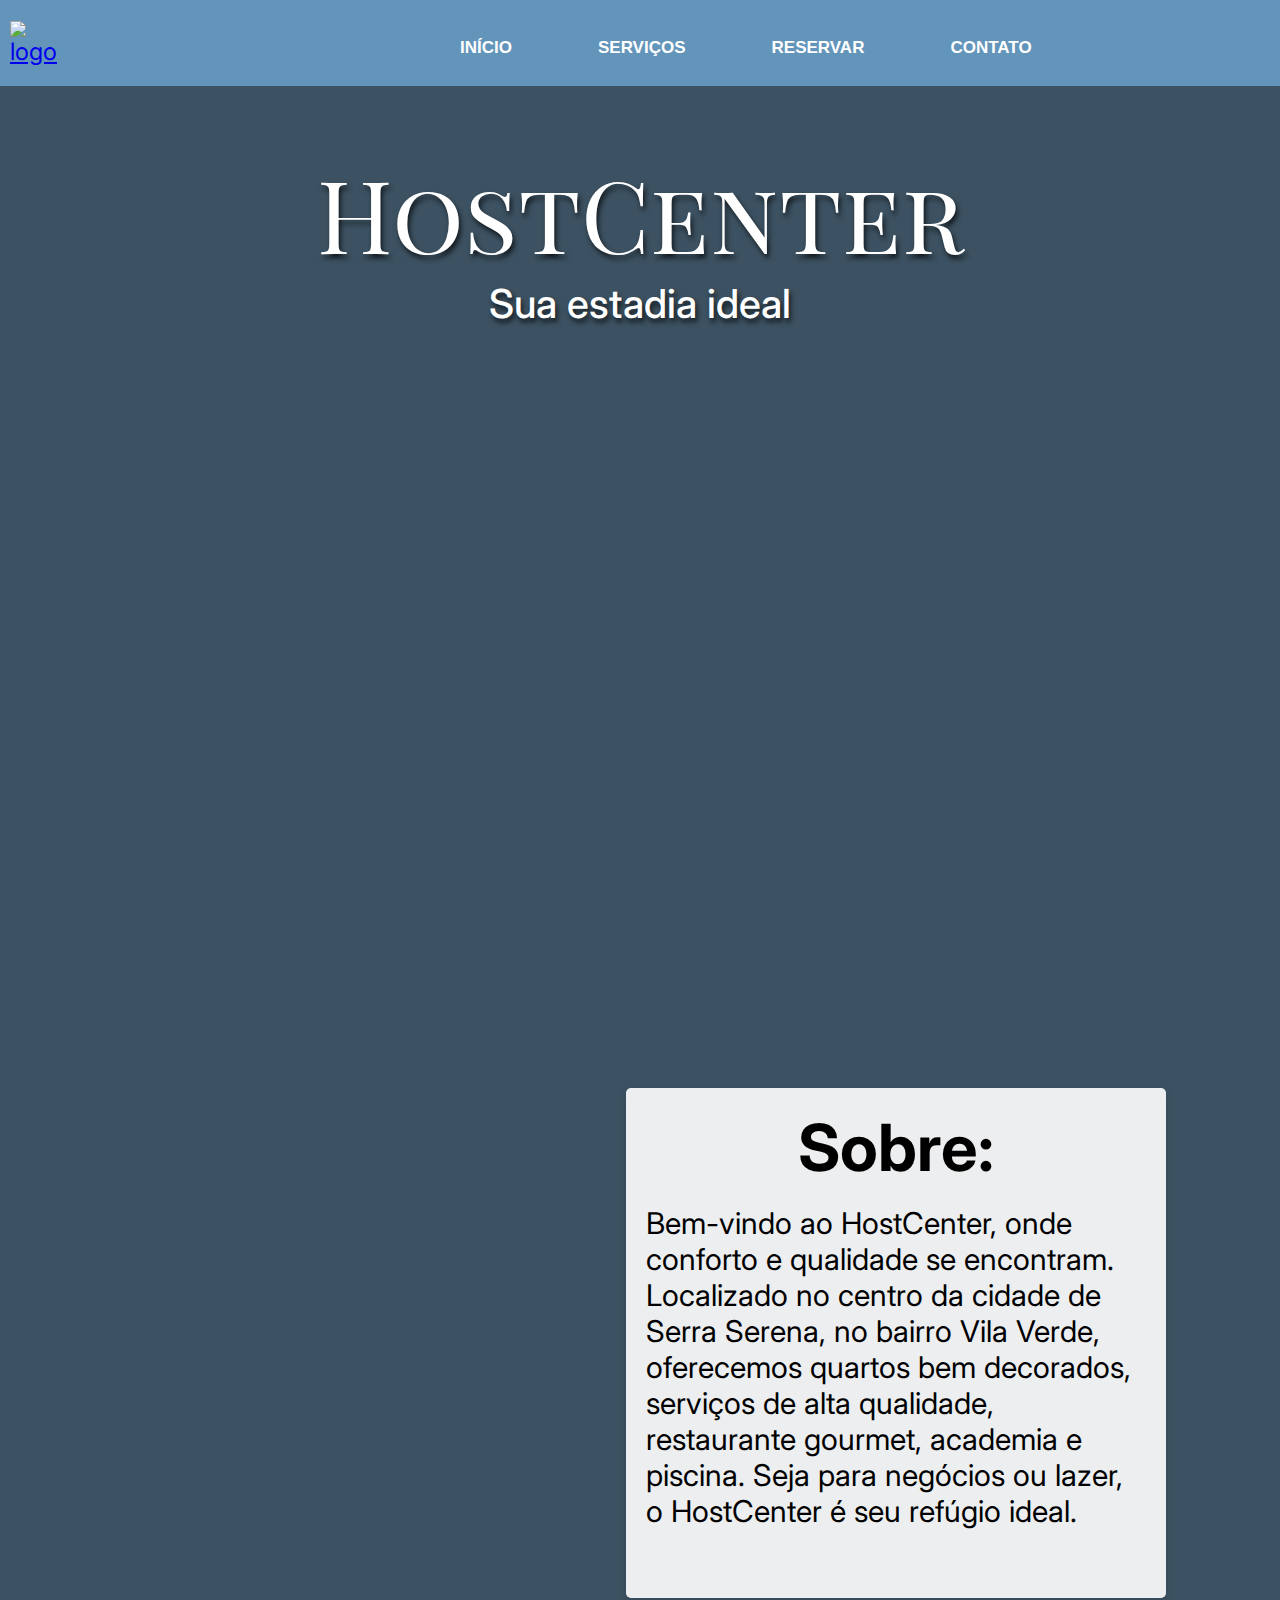
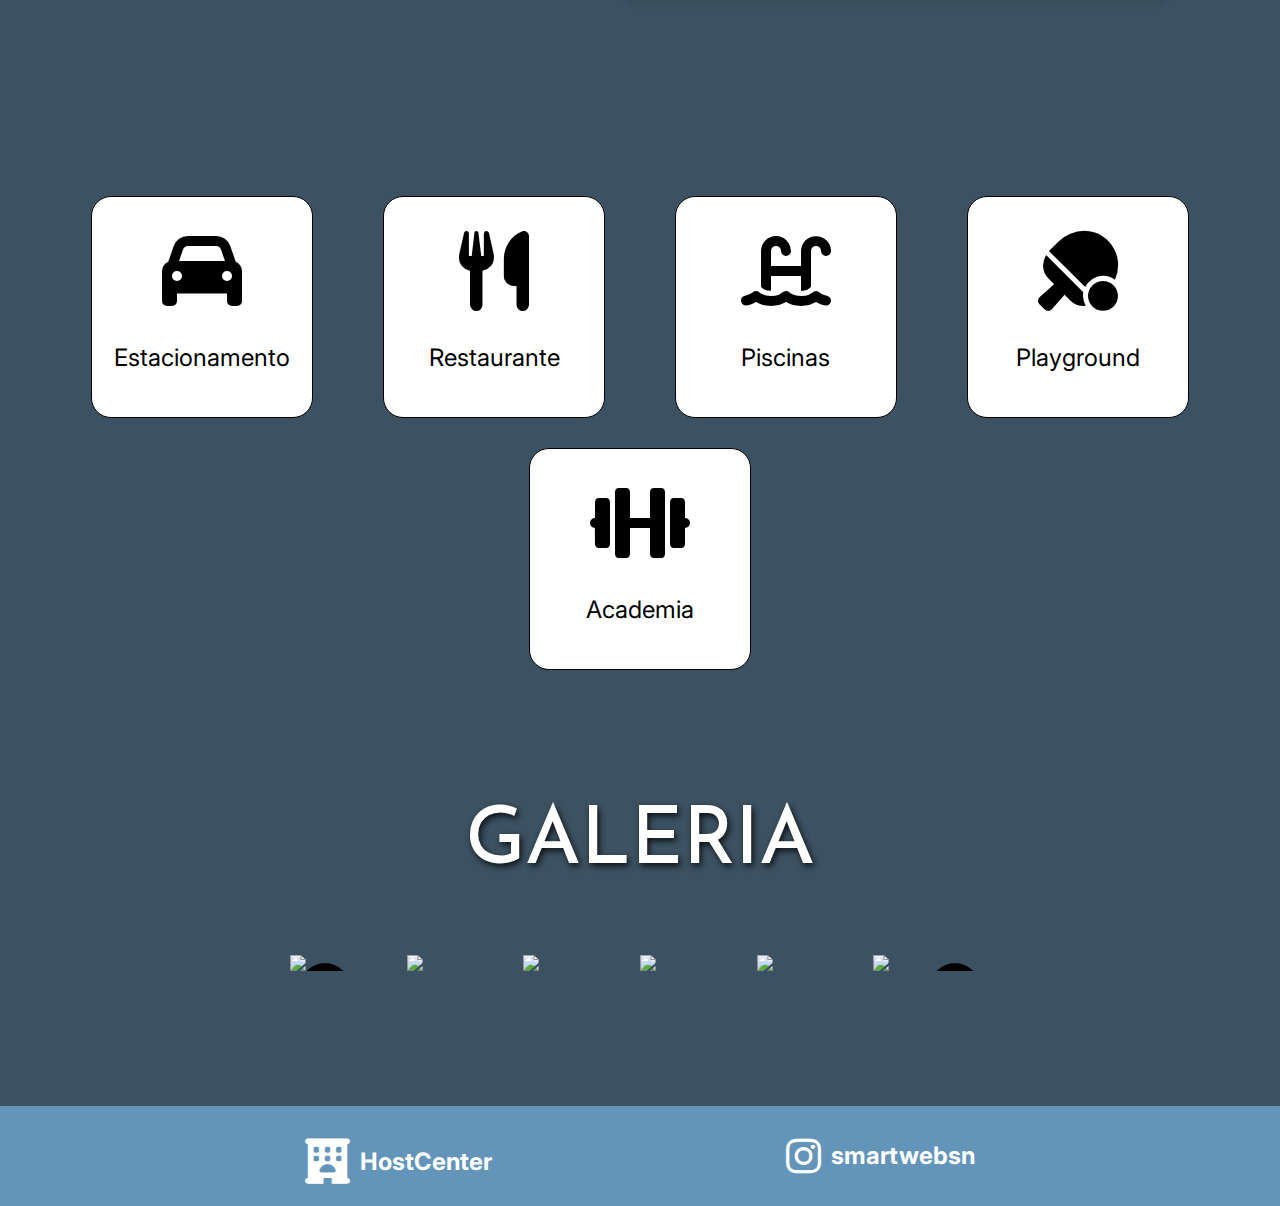
==== commit 31fd6cd6: "Merge branch 'main' of https://github.com/lucasbalderrama/HostCenter" ====
--- a/index.html
+++ b/index.html
@@ -9,7 +9,7 @@
     <link rel="stylesheet" href="https://cdnjs.cloudflare.com/ajax/libs/font-awesome/6.0.0-beta3/css/all.min.css">
     <link rel="preconnect" href="https://fonts.googleapis.com">
     <link rel="preconnect" href="https://fonts.gstatic.com" crossorigin>
-    <link href="https://fonts.googleapis.com/css2?family=Inter:ital,opsz,wght@0,14..32,100..900;1,14..32,100..900&family=Reem+Kufi:wght@400..700&display=swap" rel="stylesheet">
+    <link href="https://fonts.googleapis.com/css2?family=Inter:ital,opsz,wght@0,14..32,100..900;1,14..32,100..900&family=Playfair+Display+SC:ital,wght@0,400;0,700;0,900;1,400;1,700;1,900&family=Reem+Kufi:wght@400..700&display=swap" rel="stylesheet">
 </head>
 <body>
     <header>
@@ -30,7 +30,7 @@
     </header>
     <section id="secao1">
         <h1>HostCenter</h1>
-        <p>Sua Estadia Ideal</p>
+        <p>Sua estadia ideal</p>
     </section>
     <section id="secao2">
         <div class="imgSobre">
@@ -40,23 +40,23 @@
             </div>
         </div>
         <div id="recursos">
-            <div class="recurso">
+            <div class="recurso" id="primeiro">
                 <i class="fa-solid fa-car"></i>
                 <p>Estacionamento</p>
             </div>
-            <div class="recurso">
+            <div class="recurso" id="segundo">
                 <i class="fa-solid fa-utensils"></i>
                 <p>Restaurante</p>
             </div>
-            <div class="recurso">
+            <div class="recurso" id="terceiro">
                 <i class="fa-solid fa-water-ladder"></i>
                 <p>Piscinas</p>
             </div>
-            <div class="recurso">
+            <div class="recurso" id="quarto">
                 <i class="fa-solid fa-table-tennis-paddle-ball"></i>
                 <p>Playground</p>
             </div>
-            <div class="recurso">
+            <div class="recurso"  id="quinto">
                 <i class="fa-solid fa-dumbbell"></i>
                 <p>Academia</p>
             </div>
--- a/css/index.css
+++ b/css/index.css
@@ -91,15 +91,18 @@
     text-align: center;
     color: white;
     font-size: 100px;
-    text-shadow: 2px 4px 5px rgba(0, 0, 0, 0.685), 
-    0px -3px 6px rgba(255, 255, 255, 0.558);
+    font-family: Playfair Display SC;
+    font-weight: 200;
+    text-shadow: 2px 4px 5px rgba(0, 0, 0, 0.685);
     margin-top: 60px;
     
 }
 #secao1 p{
     text-align: center;
     color: white;
-    font-size: 50px;
+    font-family: Inter;
+    font-weight: 500;
+    font-size: 40px;
     text-shadow: 2px 4px 5px rgba(0, 0, 0, 0.685);
 }
 
@@ -169,6 +172,7 @@
     border: solid 1px black;
     border-radius: 20px;
     text-align: center;
+     transition: top ease 0.5s;
     
 }
 .fa-solid{
@@ -282,4 +286,41 @@
     margin-top: 30px;
 }
 
-
+#primeiro, #segundo, #terceiro, #quarto, #quinto{
+    position: relative;
+    top: 0;
+    transition: top ease 0.5s;
+}
+
+#primeiro:hover, #segundo:hover, #terceiro:hover, #quarto:hover, #quinto:hover{
+    top: -20px;
+}
+
+/* #segundo{
+    padding-left: 30px;
+    padding-right: 30px;
+    padding-bottom: 30px;
+    font-size: 22px;
+    position: relative;
+    top: 0;
+    transition: top ease 0.5s; */
+/* }
+
+#segundo:hover{
+    top: -20px;
+}
+
+#terceiro{
+    padding-left: 30px;
+    padding-right: 30px;
+    padding-bottom: 30px;
+    font-size: 22px;
+    position: relative;
+    top: 0;
+    transition: top ease 0.5s;
+}
+
+#terceiro:hover{
+    top: -20px;
+} */
+
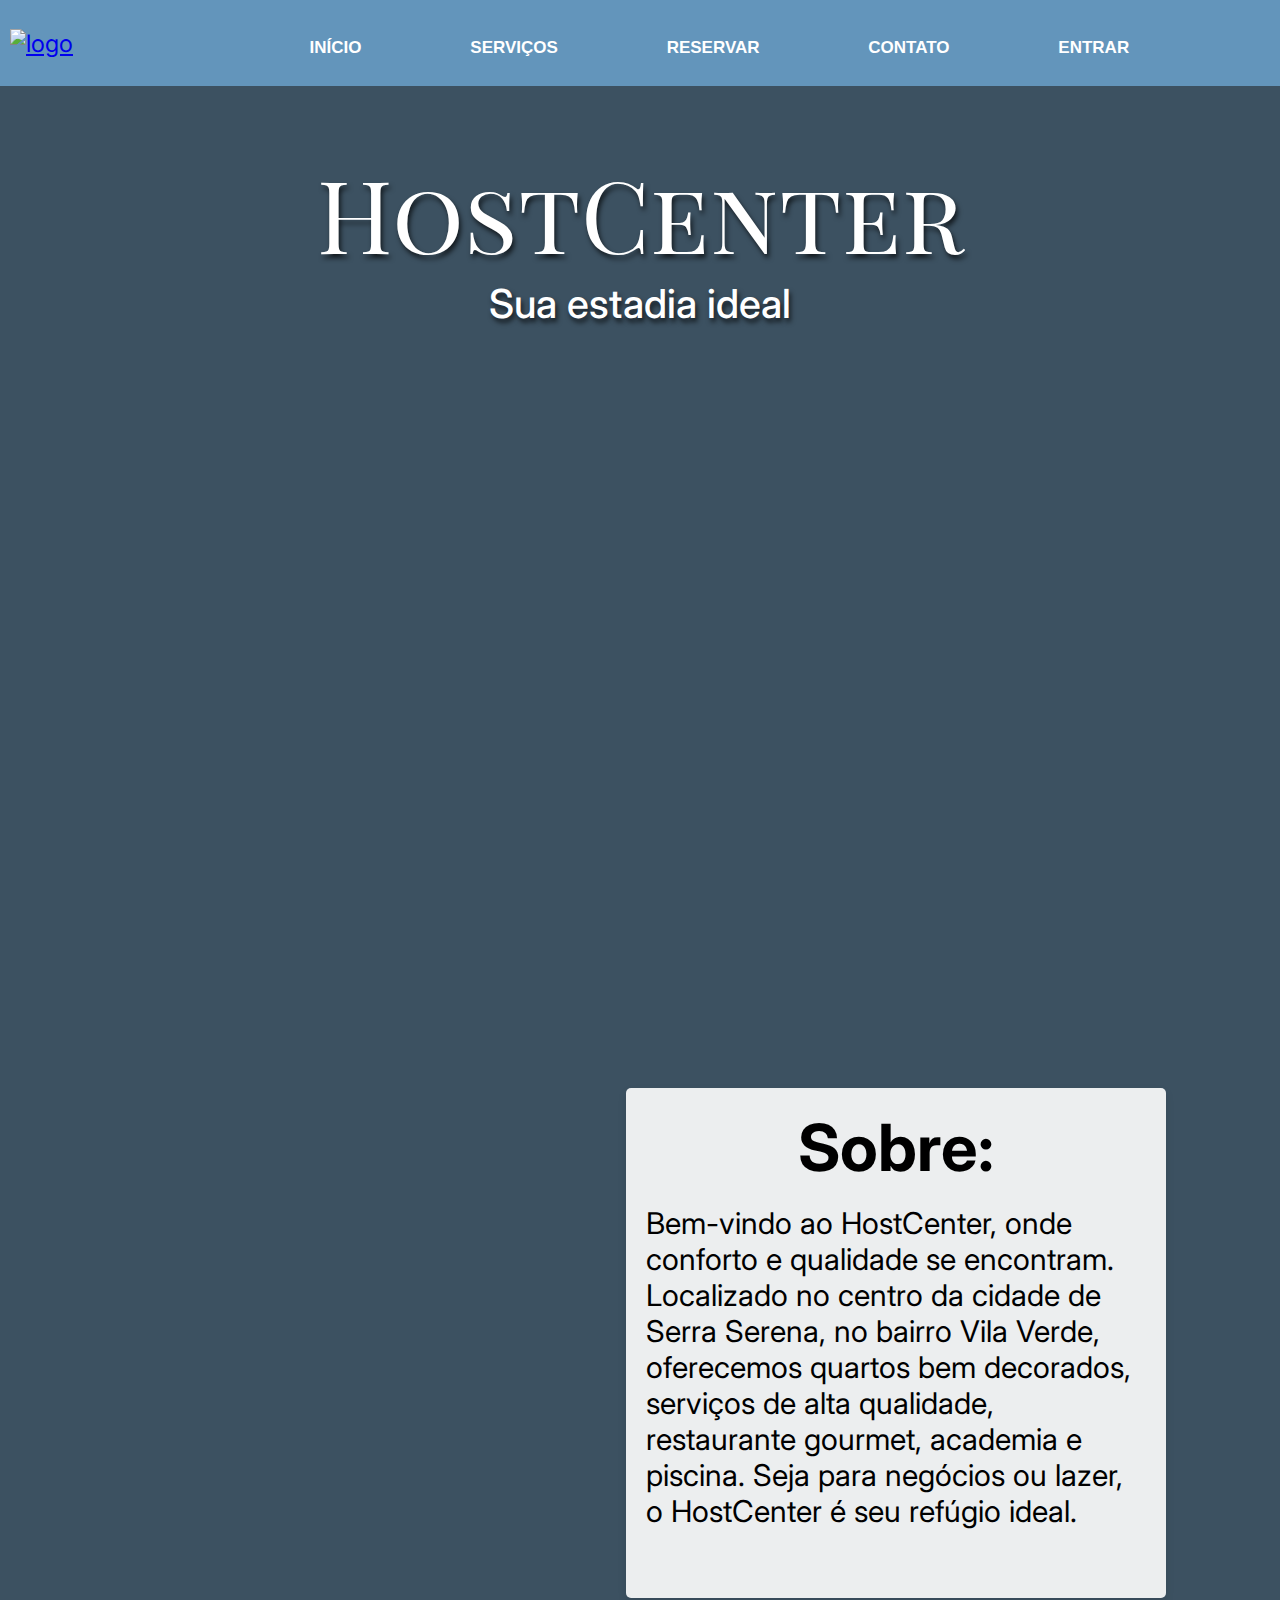
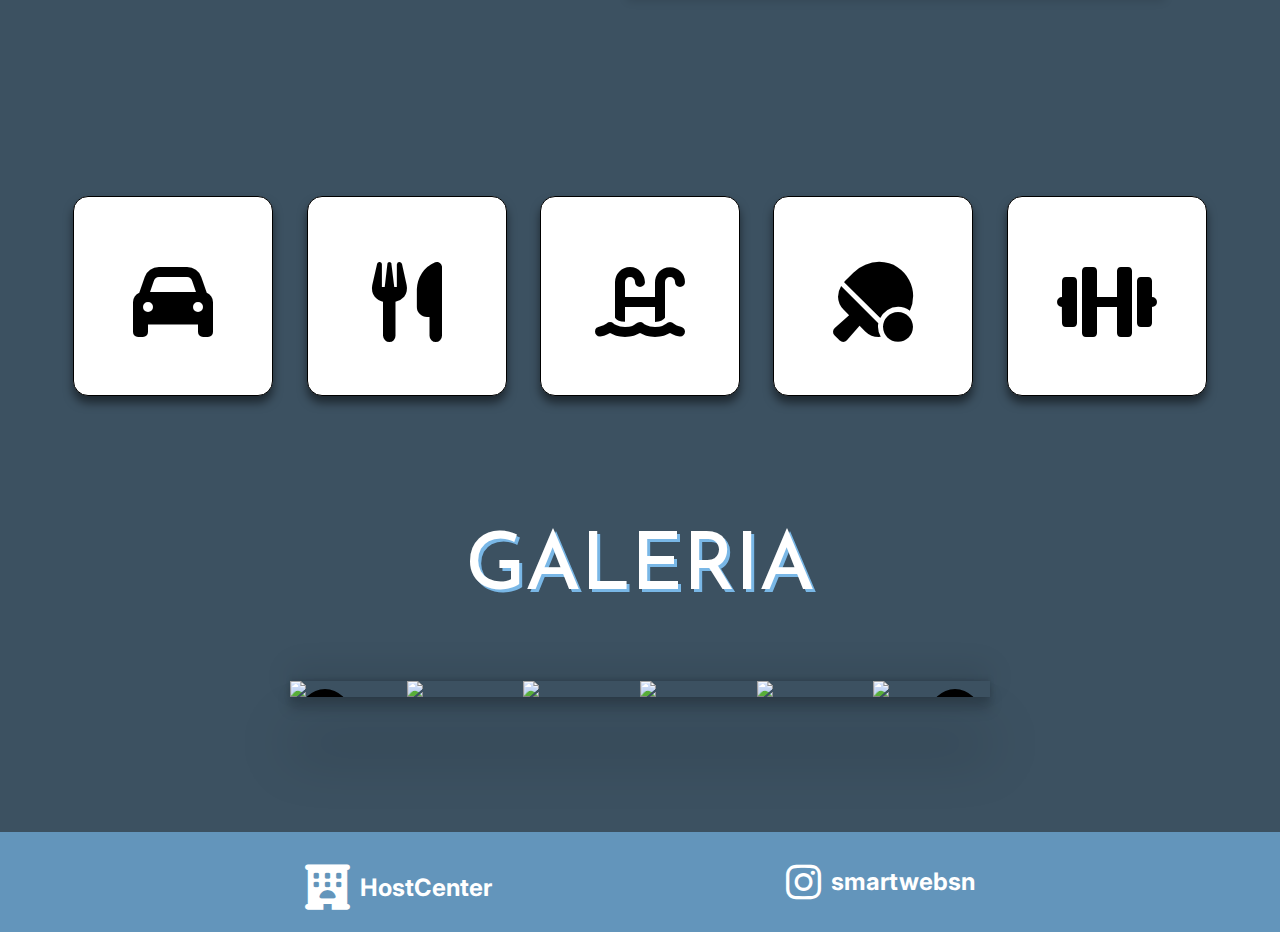
==== commit 134dceb3: "24/10 contato e index" ====
--- a/index.html
+++ b/index.html
@@ -16,14 +16,21 @@
         <div id="container">
             <a href="index.html"><img class= "logo" src="./img/logo.png" alt="logo"></li></a>
             <nav>
-                <ul>
-                    <div id="navEsquerda">
-                        <li><h3><a href="./index.html">início</a></h3></li>
-                        <li><h3><a href="./servicos.html">Serviços</a></h3></li>
-                        <li><h3><a href="./reservar.html">Reservar</a></h3></li>
-                        <li><h3><a href="./contato.html">Contato</a></h3></li>
-                        <li><h3><a id="login" href="./login.html">Entrar</a></h3></li>
-                    </div>
+                <ul id="nav1">
+                    <li><h3><a href="./index.html">início</a></h3></li>
+                    <li><h3><a href="./servicos.html">Serviços</a></h3></li>
+                    <li><h3><a href="./reservar.html">Reservar</a></h3></li>
+                    <li><h3><a href="./contato.html">Contato</a></h3></li>
+                    <li><h3><a id="login" href="./login.html">Entrar</a></h3></li>
+                </ul>
+                <input type="checkbox" id="checkbox">
+                <label for="checkbox" id="botao">☰</label>
+                <ul id="nav2">
+                    <li><h3><a href="./index.html">início</a></h3></li>
+                    <li><h3><a href="./servicos.html">Serviços</a></h3></li>
+                    <li><h3><a href="./reservar.html">Reservar</a></h3></li>
+                    <li><h3><a href="./contato.html">Contato</a></h3></li>
+                    <li><h3><a href="./login.html">Entrar</a></h3></li>
                 </ul>
             </nav>
         </div>
@@ -40,30 +47,41 @@
             </div>
         </div>
         <div id="recursos">
-            <div class="recurso" id="primeiro">
+            <div class="recurso card" id="primeiro">
                 <i class="fa-solid fa-car"></i>
-                <p>Estacionamento</p>
+                <div class="info">
+                    <p>Estacionamento</p>
+                </div>
             </div>
-            <div class="recurso" id="segundo">
+            <div class="recurso card" id="segundo">
                 <i class="fa-solid fa-utensils"></i>
-                <p>Restaurante</p>
+                <div class="info">
+                    <p>Restaurante</p>
+                </div>
             </div>
-            <div class="recurso" id="terceiro">
+            <div class="recurso card" id="terceiro">
                 <i class="fa-solid fa-water-ladder"></i>
-                <p>Piscinas</p>
+                <div class="info">
+                    <p>Piscinas</p>
+                </div>
             </div>
-            <div class="recurso" id="quarto">
+            <div class="recurso card" id="quarto">
                 <i class="fa-solid fa-table-tennis-paddle-ball"></i>
-                <p>Playground</p>
+                <div class="info">
+                    <p>Playground</p>
+                </div>
             </div>
-            <div class="recurso"  id="quinto">
+            <div class="recurso card"  id="quinto">
                 <i class="fa-solid fa-dumbbell"></i>
-                <p>Academia</p>
+                <div class="info">
+                    <p>Academia</p>
+                </div>
             </div>
         </div>
+        
     </section>
     <section id="secao3">
-        <h1>GALERIA</h1>
+        <h2>GALERIA</h2>
         <div class="carossel">
             <div class="imgCarossel">
                 <img class="galeriaImg" src="./img/galeria1.png">
--- a/css/index.css
+++ b/css/index.css
@@ -32,15 +32,15 @@
     width: 55px;
     
 }
-#navEsquerda{
-    margin-left: 40vh;
-    display: flex;
+#nav1{
+    margin-left: 8%;
+    display: flex;
+    justify-content: center;
 }
 
 nav {
     flex-grow: 1;
-    display: flex;
-    justify-content: center;
+    
 }
 
 nav ul {
@@ -48,7 +48,6 @@
     display: flex;
     margin: 0;
     padding: 0;
-    gap: 20px;
 }
 
 nav ul li {
@@ -62,7 +61,7 @@
     font-weight: bold;
     font-family: "Outfit", sans-serif;
     text-transform: uppercase;
-    margin: 0 3vh;
+    margin: 0 3vw;
 }
 
 a{
@@ -73,9 +72,31 @@
     color:rgb(185, 185, 185);
 }
 
-#login {
-    margin-left: 30vh;
-}
+
+#checkbox{
+    display: none; /* deixa escondido enquanto a tela é grande */
+}
+
+#botao{
+    display: none;
+    font-size: 40px;
+    color: white;
+    cursor: pointer;
+    float: right;
+    margin-right: 10%;
+}
+
+#nav2{ 
+    display: none;
+    position: absolute;
+ 
+    background-color: rgba(99, 149, 187, 1);
+    top: 70px;
+    right: 0;
+    width: 200px;
+}
+
+
 /* fim cabeçalho */
 /* seção 1 */
 #secao1{
@@ -166,28 +187,91 @@
     height: 200px;
     padding: 10px;
     background-color:white;
+    font-weight: bold;
     margin-bottom: 15px;
     margin-left: auto;
     margin-right: auto;
     border: solid 1px black;
     border-radius: 20px;
     text-align: center;
-     transition: top ease 0.5s;
+    transition: top ease 0.5s;
     
 }
 .fa-solid{
     font-size: 80px;
     margin-top: 12%;
     margin-bottom: 6%;
+    position: absolute;
 }
 .recurso p{
     margin-top: 20px;
+}
+.card {
+    width: 150px;
+    height:150px;
+    border-radius: 15px;
+    padding: 1.5rem;
+    background: white;
+    position: relative;
+    display: flex;
+    align-items: flex-end;
+    transition: 0.4s ease-out;
+    box-shadow: 0px 7px 10px rgba(0, 0, 0, 0.5);
+    display: flex;
+    justify-content: center;
+    align-items: center;
+    text-align: center;
+
+    &:hover {
+        transform: translateY(-20px);
+
+        &:before {
+            opacity: 1;
+        }
+
+        .info {
+            opacity: 1;
+            transform: translateY(0px);
+        }
+    }
+
+    &:before {
+        content: "";
+        position: absolute;
+        top: 0;
+        left: 0;
+        display: block;
+        width: 100%;
+        height: 100%;
+        border-radius: 15px;
+        background: rgba(0, 0, 0, 0.6);
+        z-index: 2;
+        transition: 0.5s;
+        opacity: 0;
+    }
+
+    .fa-table-tennis-paddle-ball {
+        position: absolute;
+    }
+
+    .info {
+        position: relative;
+        z-index: 3;
+        color: white;
+        opacity: 0;
+        transform: translateY(30px);
+        transition: 0.5s;
+}
+    .info p{
+        font-size: 23px;
+        margin-top: 8px;
+    }
 }
 
 /* fim recursos */
 /* fim seção 2 */
 /* seção 3 */
-#secao3 h1{
+#secao3 h2{
     text-align: center;
     color: white;
     font-size: 80px;
@@ -197,6 +281,7 @@
     font-optical-sizing: auto;
     font-weight:300;
     font-style: normal;
+    text-shadow: 3px 3px #79B7E6;
 }
 
 .carossel {
@@ -206,6 +291,7 @@
     margin: auto;
     overflow: hidden;
     margin-top: 60px;
+    box-shadow: rgba(0, 0, 0, 0.25) 0px 54px 55px, rgba(0, 0, 0, 0.12) 0px -12px 30px, rgba(0, 0, 0, 0.12) 0px 4px 6px, rgba(0, 0, 0, 0.17) 0px 12px 13px, rgba(0, 0, 0, 0.09) 0px -3px 5px;
 }
 
 .imgCarossel {
@@ -236,6 +322,7 @@
 }
 button .fa-solid{
     font-size: 25px;
+    position: relative;
 }
 
 .anterior {
@@ -272,6 +359,7 @@
 }
 .fa-hotel{
     font-size: 45px;
+    position: relative;
 }
 .flex{
     display: flex;
@@ -285,42 +373,94 @@
 .flex p{
     margin-top: 30px;
 }
-
-#primeiro, #segundo, #terceiro, #quarto, #quinto{
-    position: relative;
-    top: 0;
-    transition: top ease 0.5s;
-}
-
-#primeiro:hover, #segundo:hover, #terceiro:hover, #quarto:hover, #quinto:hover{
-    top: -20px;
-}
-
-/* #segundo{
-    padding-left: 30px;
-    padding-right: 30px;
-    padding-bottom: 30px;
-    font-size: 22px;
-    position: relative;
-    top: 0;
-    transition: top ease 0.5s; */
-/* }
-
-#segundo:hover{
-    top: -20px;
-}
-
-#terceiro{
-    padding-left: 30px;
-    padding-right: 30px;
-    padding-bottom: 30px;
-    font-size: 22px;
-    position: relative;
-    top: 0;
-    transition: top ease 0.5s;
-}
-
-#terceiro:hover{
-    top: -20px;
-} */
-
+@media (max-width: 600px){
+    .sobre p{
+        font-size: 25px;
+    }
+}
+
+@media (max-width: 768px) {
+    #nav1{
+        display: none;
+    }
+    #botao{
+        display: block;
+    }
+    #checkbox:checked + #botao + #nav2{
+        display: block;
+    }
+    .logo{
+        margin-left: 50%;
+    }
+    footer a, footer p{
+        font-size: 15px;
+    }
+    #hotel{
+        font-size: 35px;
+        margin-top: 20px;
+    }
+    .flex a{
+        margin-top: 9px;
+    }
+    .flex p{
+        margin-bottom: 30px;
+    }
+    .fa-solid{
+        font-size: 55px;
+    }
+    #secao1{
+        height: 75vh;
+        
+    }
+    #secao1 h1{
+        font-size: 52px;
+        margin-top: 60px;
+    }
+    #secao1 p{
+        font-size: 20px;
+    }
+    .imgSobre {
+        height: 500px;
+        width: 1100px;
+        position: relative;
+        min-width: 60px;
+    }
+    .sobre {
+        width: 300px;
+        height: 370px;
+        min-width: 45px;
+        right: 30px;
+    }
+    .sobre h1 {
+        font-size: 40px;
+    }
+    .sobre p {
+        font-size: 18px;
+    }
+    #recursos{
+        min-width: 60px;
+        width: 1470px;
+        gap: 15px;
+    }
+    .recurso{
+        width: 130px;
+        height: 130px;
+        padding: 10px;
+    }
+    .recurso p{
+        font-size: 18px;
+    }
+    #secao3 h1{
+        font-size: 50px;
+    }
+    .info p{
+        font-size: 10px;
+    }
+}
+
+
+
+
+  
+  
+
